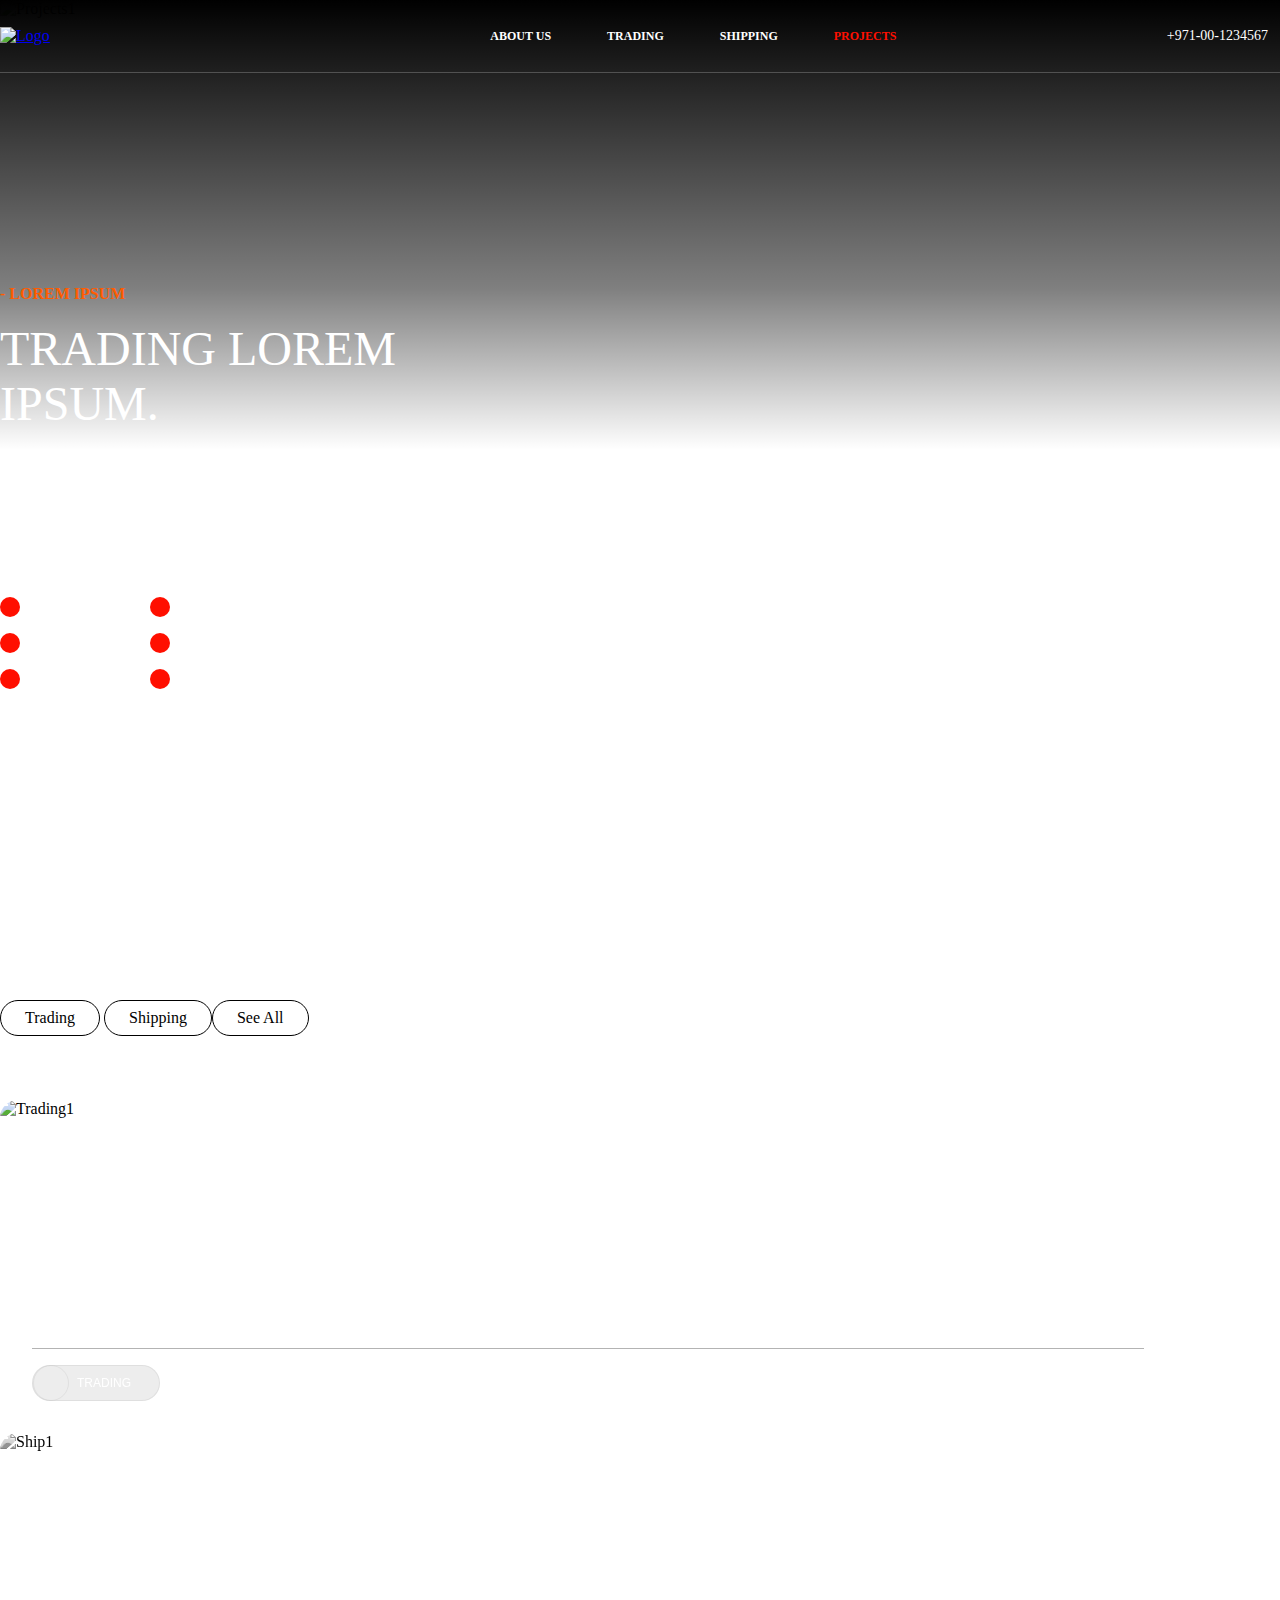
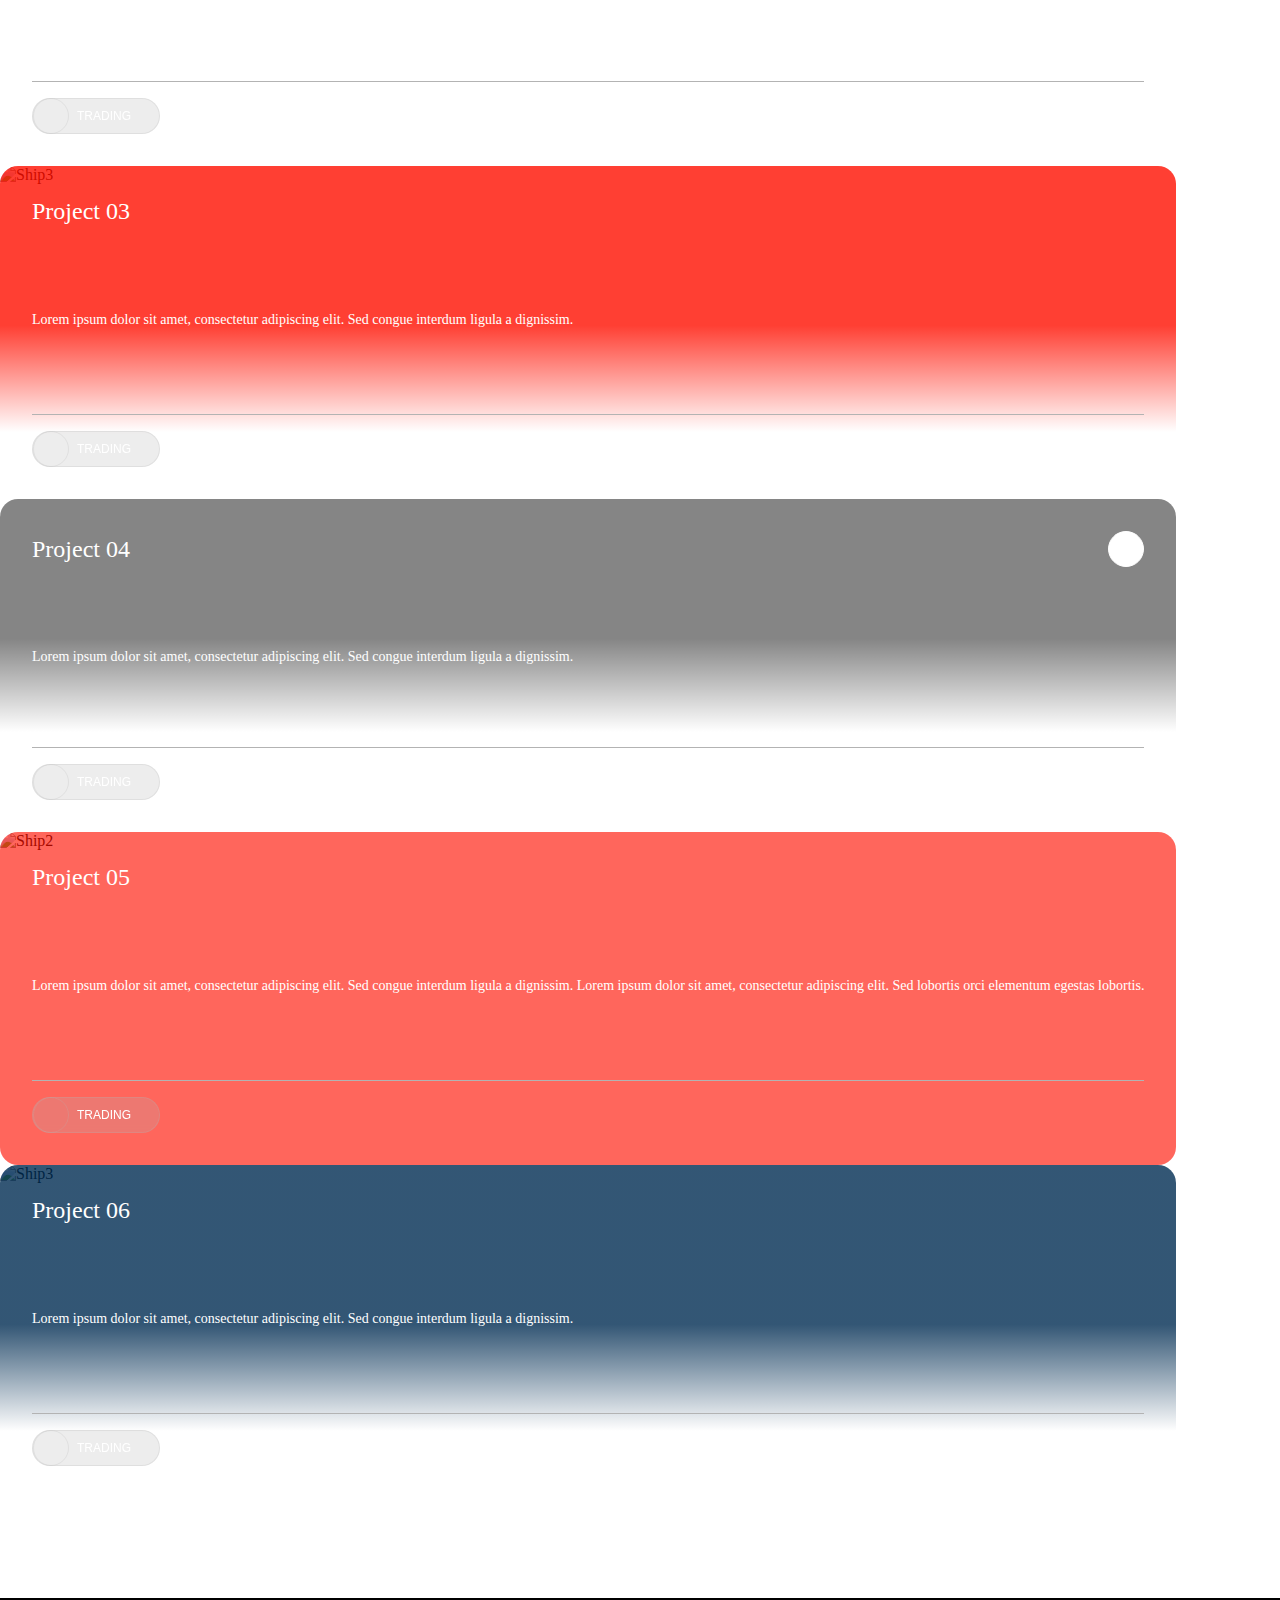
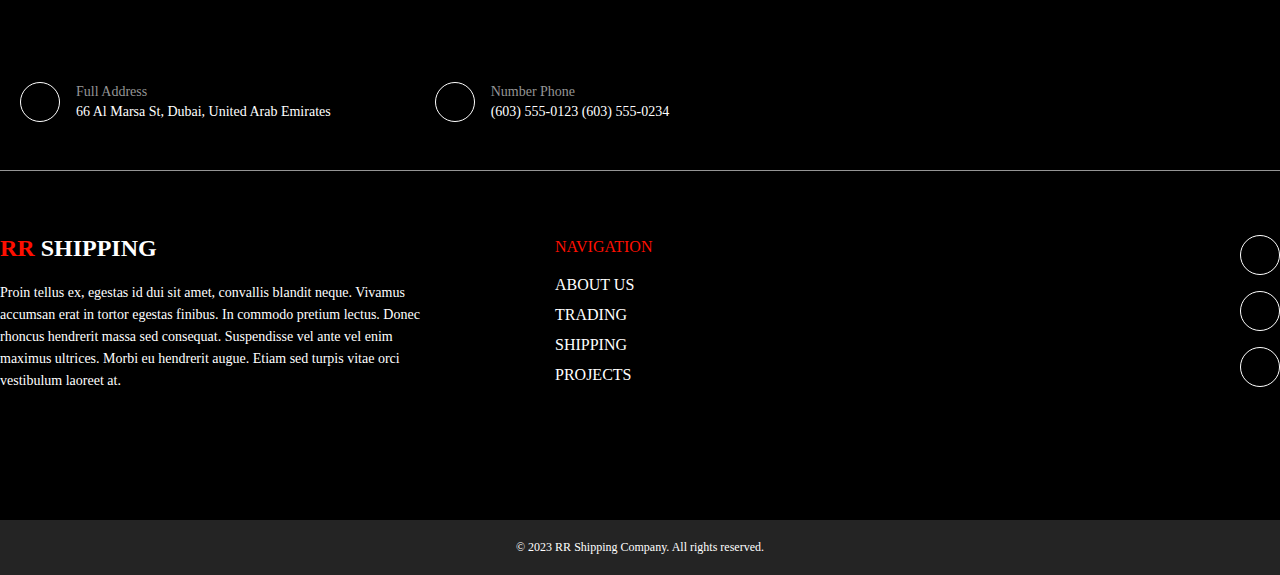
==== projects.html @ ecaf2b9c "release(not mobile)" ====
<!DOCTYPE html>
<html lang="en">

<head>
    <meta charset="UTF-8">
    <meta name="viewport" content="width=device-width, initial-scale=1.0">
    <title>RRShipping Global - Trading</title>
    <link rel="shortcut icon" href="assets/content/img/logo/favicon.ico" type="image/x-icon">
    <link rel="stylesheet" href="assets/css/style.css">
</head>

<body>
    <header class="header">
        <div class="header__block-global">
            <div class="image-block">
                <img src="assets/content/img/projects1.jpg" alt="Projects1">
            </div>
            <div class="content-block-global">
                <nav class="navbar">
                    <div class="container">
                        <div class="navbar__content">
                            <div class="navbar__logo">
                                <a href="main.html">
                                    <img src="assets/content/img/logo/logo.png" alt="Logo">
                                </a>
                            </div>
                            <div class="navbar__menu">
                                <ul class="navbar__list">
                                    <li class="navbar__item" tabindex="0">
                                        <a href="main.html" class="navbar__link">About us</a>
                                    </li>
                                    <li class="navbar__item">
                                        <a href="trading.html" class="navbar__link">Trading</a>
                                    </li>
                                    <li class="navbar__item">
                                        <a href="shipping.html" class="navbar__link">Shipping</a>
                                    </li>
                                    <li class="navbar__item">
                                        <a href="projects.html" class="navbar__link--active">Projects</a>
                                    </li>
                                </ul>
                            </div>
                            <div class="navbar__phone">
                                <a href="tel:+971-00-1234567" class="navbar__phone--link">+971-00-1234567</a>
                            </div>
                        </div>
                    </div>
                </nav>
                <div class="description-block-global">
                    <div class="container">
                        <div class="description-block-global__text-block">
                            <div class="description-block-global__heading">
                                <h1 class="description-block-global__heading--title-small text-orange">
                                    - Lorem ipsum
                                </h1>
                                <h2 class="description-block-global__heading--title-large">
                                    Trading lorem ipsum.
                                </h2>
                                <p class="description-block-global__heading--description">
                                    Amet minim mollit non deserunt ullamco est sit aliqua dolor do amet sint.
                                    Velit officia consequat duis enim velit mollit.
                                    Exercitation veniam consequat sunt nostrud amet.
                                    Amet minim mollit non deserunt ullamco.
                                    Amet minim mollit non deserunt ullamco est sit aliqua dolor do amet sint.
                                    Velit officia consequat duis enim velit mollit.
                                    Exercitation veniam consequat sunt nostrud amet.
                                    Amet minim mollit non deserunt ullamco
                                </p>
                            </div>
                            <div class="description-block-global__content">
                                <ul class="description-block-global__content-menu">
                                    <li class="content-menu__item">
                                        <i class="fa-solid fa-check"></i>
                                        <a href="#" class="content-menu__link">
                                            Trading 001
                                        </a>
                                    </li>
                                    <li class="content-menu__item">
                                        <i class="fa-solid fa-check"></i>
                                        <a href="#" class="content-menu__link">
                                            Trading 002
                                        </a>
                                    </li>
                                    <li class="content-menu__item">
                                        <i class="fa-solid fa-check"></i>
                                        <a href="#" class="content-menu__link">
                                            Trading 003
                                        </a>
                                    </li>
                                </ul>
                                <ul class="description-block-global__content-menu">
                                    <li class="content-menu__item">
                                        <i class="fa-solid fa-check"></i>
                                        <a href="#" class="content-menu__link">
                                            Preference 001
                                        </a>
                                    </li>
                                    <li class="content-menu__item">
                                        <i class="fa-solid fa-check"></i>
                                        <a href="#" class="content-menu__link">
                                            Preference 002
                                        </a>
                                    </li>
                                    <li class="content-menu__item">
                                        <i class="fa-solid fa-check"></i>
                                        <a href="#" class="content-menu__link">
                                            Preference 003
                                        </a>
                                    </li>
                                </ul>
                            </div>
                        </div>
                    </div>
                </div>
            </div>
        </div>
    </header>
    <main class="main">
        <div class="container">
            <section class="section">
                <div class="filtering-container" id="projects_block">
                    <div class="container">
                        <div class="row">
                            <div class="filtering-control">
                                <div class="filtering-control__block">
                                    <button type="button" class="filtering-control__block--button" data-target="trading">
                                        Trading
                                    </button>
                                    <button type="button" class="filtering-control__block--button" data-target="shipping">
                                        Shipping
                                    </button>
                                </div>
                                <div class="filtering-control__block">
                                    <button type="button" class="filtering-control__block--button" id="see_all">
                                        See All
                                    </button>
                                </div>
                            </div>
                        </div>
                    </div>
                    <div class="container mb-4">
                        <div class="row">
                            <div class="col-md-5" data-item="trading">
                                <div class="filtering-block">
                                    <div class="filtering-block__overlay">
                                        <img src="assets/content/img/trading1.jpg" class="filtering-block__overlay--img" alt="Trading1">
                                    </div>
                                    <div class="filtering-block__header">
                                        <h1 class="filtering-block__header--title">Project 01</h1>
                                        <button type="button" class="filtering-block__header--button">
                                            <i class="fa-solid fa-arrow-right"></i>
                                        </button>
                                    </div>
                                    <div class="filtering-block__body">
                                        <p class="filtering-block__body--description">
                                            Lorem ipsum dolor sit amet, consectetur adipiscing elit.
                                            Sed congue interdum ligula a dignissim.
                                            Lorem ipsum dolor sit amet, consectetur adipiscing elit.
                                            Sed lobortis orci elementum egestas lobortis.
                                        </p>
                                    </div>
                                    <div class="filtering-block__footer">
                                        <button type="button" class="filtering-block__footer--button">
                                            <div class="filtering-block__footer--button-toggle"></div>
                                            Trading
                                        </button>
                                    </div>
                                </div>
                            </div>
                            <div class="col-md-4" data-item="shipping">
                                <div class="filtering-block">
                                    <div class="filtering-block__overlay-gray">
                                        <img src="assets/content/img/ship1.jpg" class="filtering-block__overlay-gray--img" alt="Ship1">
                                    </div>
                                    <div class="filtering-block__header">
                                        <h1 class="filtering-block__header--title">Project 02</h1>
                                    </div>
                                    <div class="filtering-block__body">
                                        <p class="filtering-block__body--description">
                                            Lorem ipsum dolor sit amet, consectetur adipiscing elit.
                                            Sed congue interdum ligula a dignissim.
                                        </p>
                                    </div>
                                    <div class="filtering-block__footer">
                                        <button type="button" class="filtering-block__footer--button">
                                            <div class="filtering-block__footer--button-toggle"></div>
                                            Trading
                                        </button>
                                    </div>
                                </div>
                            </div>
                            <div class="col-md-3" data-item="shipping">
                                <div class="filtering-block">
                                    <div class="filtering-block__overlay-linear-red">
                                        <img src="assets/content/img/ship3.jpg" class="filtering-block__overlay-linear-red--img" alt="Ship3">
                                    </div>
                                    <div class="filtering-block__header">
                                        <h1 class="filtering-block__header--title">Project 03</h1>
                                    </div>
                                    <div class="filtering-block__body">
                                        <p class="filtering-block__body--description">
                                            Lorem ipsum dolor sit amet, consectetur adipiscing elit.
                                            Sed congue interdum ligula a dignissim.
                                        </p>
                                    </div>
                                    <div class="filtering-block__footer">
                                        <button type="button" class="filtering-block__footer--button">
                                            <div class="filtering-block__footer--button-toggle"></div>
                                            Trading
                                        </button>
                                    </div>
                                </div>
                            </div>
                        </div>
                    </div>
                    <div class="container">
                        <div class="row">
                            <div class="col-md-4" data-item="shipping">
                                <div class="filtering-block">
                                    <div class="filtering-block__overlay-video-gray">
                                        <video class="filtering-block__overlay-video-gray--video" src="assets/content/video/ship.mp4" autoplay loop muted></video>
                                    </div>
                                    <div class="filtering-block__header">
                                        <h1 class="filtering-block__header--title">Project 04</h1>
                                        <button type="button" class="filtering-block__header--button">
                                            <i class="fa-solid fa-arrow-right"></i>
                                        </button>
                                    </div>
                                    <div class="filtering-block__body">
                                        <p class="filtering-block__body--description">
                                            Lorem ipsum dolor sit amet, consectetur adipiscing elit.
                                            Sed congue interdum ligula a dignissim.
                                        </p>
                                    </div>
                                    <div class="filtering-block__footer">
                                        <button type="button" class="filtering-block__footer--button">
                                            <div class="filtering-block__footer--button-toggle"></div>
                                            Trading
                                        </button>
                                    </div>
                                </div>
                            </div>
                            <div class="col-md-5" data-item="shipping">
                                <div class="filtering-block">
                                    <div class="filtering-block__overlay-red">
                                        <img src="assets/content/img/ship2.jpg" class="filtering-block__overlay-red--img" alt="Ship2">
                                    </div>
                                    <div class="filtering-block__header">
                                        <h1 class="filtering-block__header--title">Project 05</h1>
                                    </div>
                                    <div class="filtering-block__body">
                                        <p class="filtering-block__body--description">
                                            Lorem ipsum dolor sit amet, consectetur adipiscing elit.
                                            Sed congue interdum ligula a dignissim.
                                            Lorem ipsum dolor sit amet, consectetur adipiscing elit.
                                            Sed lobortis orci elementum egestas lobortis.
                                        </p>
                                    </div>
                                    <div class="filtering-block__footer">
                                        <button type="button" class="filtering-block__footer--button">
                                            <div class="filtering-block__footer--button-toggle"></div>
                                            Trading
                                        </button>
                                    </div>
                                </div>
                            </div>
                            <div class="col-md-3" data-item="shipping">
                                <div class="filtering-block">
                                    <div class="filtering-block__overlay-linear-blue">
                                        <img src="assets/content/img/ship1.jpg" class="filtering-block__overlay-linear-blue--img" alt="Ship3">
                                    </div>
                                    <div class="filtering-block__header">
                                        <h1 class="filtering-block__header--title">Project 06</h1>
                                    </div>
                                    <div class="filtering-block__body">
                                        <p class="filtering-block__body--description">
                                            Lorem ipsum dolor sit amet, consectetur adipiscing elit.
                                            Sed congue interdum ligula a dignissim.
                                        </p>
                                    </div>
                                    <div class="filtering-block__footer">
                                        <button type="button" class="filtering-block__footer--button">
                                            <div class="filtering-block__footer--button-toggle"></div>
                                            Trading
                                        </button>
                                    </div>
                                </div>
                            </div>
                        </div>
                    </div>
                </div>
            </section>
        </div>
    </main>
    <footer class="footer">
        <div class="container">
            <div class="footer__content">
                <div class="footer__contact">
                    <a href="#" class="footer__contact-block">
                        <div class="footer__contact-block-icon">
                            <i class="fas fa-map-marker-alt"></i>
                        </div>
                        <div class="footer__contact-block-info">
                            <h1 class="footer__contact-block-info--title">
                                Full Address
                            </h1>
                            <p class="footer__contact-block-info--description">
                                66 Al Marsa St, Dubai, United Arab Emirates
                            </p>
                        </div>
                    </a>
                    <a href="#" class="footer__contact-block">
                        <div class="footer__contact-block-icon">
                            <i class="fa-solid fa-phone"></i>
                        </div>
                        <div class="footer__contact-block-info">
                            <h1 class="footer__contact-block-info--title">
                                Number Phone
                            </h1>
                            <p class="footer__contact-block-info--description">
                                (603) 555-0123 (603) 555-0234
                            </p>
                        </div>
                    </a>
                </div>
                <div class="footer__nav">
                    <div class="footer__nav-about">
                        <h1 class="footer__nav-about--title">
                            <strong>RR</strong> Shipping
                        </h1>
                        <p class="footer__nav-about--description">
                            Proin tellus ex, egestas id dui sit amet, convallis blandit neque. Vivamus accumsan erat in
                            tortor egestas finibus. In commodo pretium lectus. Donec rhoncus hendrerit massa sed
                            consequat. Suspendisse vel ante vel enim maximus ultrices. Morbi eu hendrerit augue. Etiam
                            sed turpis vitae orci vestibulum laoreet at.
                        </p>
                    </div>
                    <div class="footer__nav-navigation">
                        <div class="footer__nav-navigation--navbar">
                            <h1 class="footer__nav-navigation--title">Navigation</h1>
                            <ul class="footer__nav-menu">
                                <li class="footer__nav-menu--item">
                                    <a href="#" class="footer__nav-menu--link">About Us</a>
                                </li>
                                <li class="footer__nav-menu--item">
                                    <a href="#" class="footer__nav-menu--link">Trading</a>
                                </li>
                                <li class="footer__nav-menu--item">
                                    <a href="#" class="footer__nav-menu--link">Shipping</a>
                                </li>
                                <li class="footer__nav-menu--item">
                                    <a href="#" class="footer__nav-menu--link">Projects</a>
                                </li>
                            </ul>
                        </div>
                        <div class="footer__nav-navigation--social">
                            <div class="footer__nav-social">
                                <a href="#" class="footer__nav-social-icon">
                                    <i class="fa-brands fa-x-twitter"></i>
                                </a>
                                <a href="#" class="footer__nav-social-icon">
                                    <i class="fa-brands fa-instagram"></i>
                                </a>
                                <a href="#" class="footer__nav-social-icon">
                                    <i class="fa-brands fa-facebook-f"></i>
                                </a>
                            </div>
                        </div>
                    </div>
                </div>
            </div>
        </div>
        <div class="footer__bottom">
            <div class="container">
                <div class="footer__bottom-copyright">
                    <p class="footer__bottom-copyright--description">
                        &copy; 2023 RR Shipping Company. All rights reserved.
                    </p>
                </div>
            </div>
        </div>
    </footer>
    <script src="assets/js/jquery.min.js"></script>
    <script src="assets/js/anime.min.js"></script>
    <script src="assets/js/fa.min.js"></script>
    <script src="assets/js/owl.carousel.min.js"></script>
    <script src="assets/js/script.js"></script>
</body>

</html>
---- assets/css/style.css ----
@import "../fonts/helvetica/stylesheet.css";
@import "../fonts/montserrat/stylesheet.css";
@import "../css/bootstrap-grid.min.css";
@import "../css/owl.carousel.min.css";
@import "../css/owl.theme.default.min.css";
*,
*::before,
*::after {
  margin: 0px;
  padding: 0px;
  -webkit-box-sizing: border-box;
          box-sizing: border-box;
}

html {
  scroll-behavior: smooth;
}

body {
  font-family: "Montserrat";
}

.row {
  margin: 0px !important;
}

.text-orange {
  color: #FF5C00 !important;
}

#owl-carousel-partners {
  padding: 0px 64px;
}
#owl-carousel-partners .owl-stage {
  display: -webkit-box;
  display: -ms-flexbox;
  display: flex;
  -webkit-box-orient: horizontal;
  -webkit-box-direction: normal;
      -ms-flex-direction: row;
          flex-direction: row;
  -webkit-box-pack: center;
      -ms-flex-pack: center;
          justify-content: center;
  -webkit-box-align: center;
      -ms-flex-align: center;
          align-items: center;
}
#owl-carousel-partners .owl-stage .owl-item {
  margin: 0px 8px !important;
}
#owl-carousel-partners .owl-stage .owl-item img {
  width: 100%;
  height: 100%;
}

.header {
  position: relative;
  width: 100%;
  height: auto;
  display: -webkit-box;
  display: -ms-flexbox;
  display: flex;
  -webkit-box-orient: vertical;
  -webkit-box-direction: normal;
      -ms-flex-direction: column;
          flex-direction: column;
  overflow: hidden;
}
.header__overlay--circle {
  position: absolute;
  bottom: -200px;
  right: -1000px;
  width: 1500px;
  height: 1400px;
  border-radius: 50%;
  background-image: radial-gradient(circle, rgb(255, 15, 0) 0%, rgba(0, 0, 0, 0) 64%);
  z-index: 64;
}
.header__block-main {
  position: relative;
  width: 100%;
  height: 100vh;
}
.header__block-secondary {
  position: relative;
  width: 100%;
  height: 100vh;
}
.header__block-global {
  position: relative;
  width: 100%;
  height: 100vh;
}
.header__color-block--black {
  position: absolute;
  top: 0px;
  left: 0px;
  width: 100%;
  height: 100%;
  background-color: #000000;
}
.header__color-block--black::before {
  content: "";
  position: absolute;
  bottom: 0px;
  left: 0px;
  display: -webkit-box;
  display: -ms-flexbox;
  display: flex;
  width: 100%;
  height: 50%;
  background-image: -webkit-gradient(linear, left top, left bottom, from(rgba(0, 0, 0, 0)), color-stop(200%, rgb(255, 15, 0)));
  background-image: linear-gradient(180deg, rgba(0, 0, 0, 0) 0%, rgb(255, 15, 0) 200%);
}

.image-block {
  position: absolute;
  top: 0px;
  left: 0px;
  width: 100%;
  height: 100vh;
}
.image-block img {
  width: 100%;
  height: 100%;
  -o-object-fit: cover;
     object-fit: cover;
}
.image-block::before {
  content: "";
  position: absolute;
  top: 0px;
  left: 0px;
  background-image: -webkit-gradient(linear, left top, left bottom, from(rgb(0, 0, 0)), color-stop(64%, rgba(0, 0, 0, 0.5)), to(transparent));
  background-image: linear-gradient(180deg, rgb(0, 0, 0) 0%, rgba(0, 0, 0, 0.5) 64%, transparent 100%);
  width: 100%;
  height: 50%;
}

.video-block {
  position: absolute;
  top: 0px;
  left: 0px;
  width: 100%;
  height: 100vh;
}
.video-block--video {
  width: 100%;
  height: 100%;
  -o-object-fit: cover;
     object-fit: cover;
  -o-object-position: 0% 100%;
     object-position: 0% 100%;
}
.video-block::before {
  content: "";
  position: absolute;
  top: 0px;
  left: 0px;
  background-image: -webkit-gradient(linear, left top, left bottom, from(rgb(0, 0, 0)), color-stop(64%, rgba(0, 0, 0, 0.5)), to(transparent));
  background-image: linear-gradient(180deg, rgb(0, 0, 0) 0%, rgba(0, 0, 0, 0.5) 64%, transparent 100%);
  width: 100%;
  height: 50%;
}
.video-block::after {
  content: "";
  position: absolute;
  bottom: 0px;
  left: 0px;
  background-image: -webkit-gradient(linear, left bottom, left top, from(rgb(0, 0, 0)), color-stop(64%, rgba(0, 0, 0, 0.5)), to(transparent));
  background-image: linear-gradient(0deg, rgb(0, 0, 0) 0%, rgba(0, 0, 0, 0.5) 64%, transparent 100%);
  width: 100%;
  height: 50%;
}

.content-block-main {
  position: relative;
  top: 0px;
  left: 0px;
  width: 100%;
  height: 100%;
  display: -webkit-box;
  display: -ms-flexbox;
  display: flex;
  -webkit-box-orient: vertical;
  -webkit-box-direction: normal;
      -ms-flex-direction: column;
          flex-direction: column;
  -webkit-box-pack: justify;
      -ms-flex-pack: justify;
          justify-content: space-between;
  z-index: 128;
}

.content-block-secondary {
  position: relative;
  width: 100%;
  height: 100%;
  display: -webkit-box;
  display: -ms-flexbox;
  display: flex;
  -webkit-box-orient: vertical;
  -webkit-box-direction: normal;
      -ms-flex-direction: column;
          flex-direction: column;
  -webkit-box-pack: justify;
      -ms-flex-pack: justify;
          justify-content: space-between;
  z-index: 128;
}

.content-block-global {
  position: relative;
  width: 100%;
  height: 100%;
  display: -webkit-box;
  display: -ms-flexbox;
  display: flex;
  -webkit-box-orient: vertical;
  -webkit-box-direction: normal;
      -ms-flex-direction: column;
          flex-direction: column;
  -webkit-box-pack: justify;
      -ms-flex-pack: justify;
          justify-content: space-between;
  z-index: 128;
}

.navbar {
  width: 100%;
  height: auto;
}
.navbar__content {
  display: -webkit-box;
  display: -ms-flexbox;
  display: flex;
  -webkit-box-orient: horizontal;
  -webkit-box-direction: normal;
      -ms-flex-direction: row;
          flex-direction: row;
  -webkit-box-pack: justify;
      -ms-flex-pack: justify;
          justify-content: space-between;
  -webkit-box-align: center;
      -ms-flex-align: center;
          align-items: center;
  padding: 16px 0px;
  border-bottom: 1px solid rgba(255, 255, 255, 0.22);
}
.navbar__logo {
  width: 232px;
  height: auto;
}
.navbar__logoa > img {
  width: 100%;
  height: auto;
}
.navbar__list {
  display: -webkit-box;
  display: -ms-flexbox;
  display: flex;
  -webkit-box-orient: horizontal;
  -webkit-box-direction: normal;
      -ms-flex-direction: row;
          flex-direction: row;
  -webkit-box-pack: center;
      -ms-flex-pack: center;
          justify-content: center;
  -webkit-box-align: center;
      -ms-flex-align: center;
          align-items: center;
  list-style-type: none;
}
.navbar__item:not(:last-of-type) {
  margin-right: 32px;
}
.navbar__link {
  display: -webkit-box;
  display: -ms-flexbox;
  display: flex;
  text-transform: uppercase;
  text-decoration: none;
  font-size: 12px;
  font-weight: 600;
  color: #ffffff;
  padding: 12px;
  -webkit-transition: color 128ms linear;
  transition: color 128ms linear;
}
.navbar__link:hover {
  color: #ff0f00;
}
.navbar__link--active {
  display: -webkit-box;
  display: -ms-flexbox;
  display: flex;
  text-transform: uppercase;
  text-decoration: none;
  font-size: 12px;
  font-weight: 600;
  color: #ff0f00;
  padding: 12px;
  -webkit-transition: color 128ms linear;
  transition: color 128ms linear;
}
.navbar__phone--link {
  display: -webkit-box;
  display: -ms-flexbox;
  display: flex;
  text-decoration: none;
  font-size: 14px;
  font-weight: 500;
  color: #ffffff;
  padding: 12px;
  -webkit-transition: color 128ms linear;
  transition: color 128ms linear;
}
.navbar__phone--link:hover {
  color: #ff0f00;
}

.description-block-main {
  position: relative;
  width: 100%;
  height: auto;
  display: -webkit-box;
  display: -ms-flexbox;
  display: flex;
  -webkit-box-orient: horizontal;
  -webkit-box-direction: normal;
      -ms-flex-direction: row;
          flex-direction: row;
  -webkit-box-pack: justify;
      -ms-flex-pack: justify;
          justify-content: space-between;
  -webkit-box-align: end;
      -ms-flex-align: end;
          align-items: flex-end;
  margin-bottom: 64px;
}
.description-block-main__text-block {
  position: relative;
}
.description-block-main__overlay--triangle {
  position: absolute;
  top: -150px;
  left: -180px;
  width: 180px;
  height: 180px;
  background-image: url("../content/img/triangle-small.png");
  background-size: cover;
  background-repeat: no-repeat;
  background-position: center center;
}
.description-block-main__heading--title {
  font-family: "Helvetica Neue";
  font-weight: 500;
  font-size: 60px;
  text-transform: uppercase;
  line-height: 64px;
}
.description-block-main__heading--title:nth-of-type(1) {
  color: #ff0f00;
}
.description-block-main__heading--title:nth-of-type(2) {
  color: #ffffff;
}
.description-block-main__body {
  max-width: 350px;
}
.description-block-main__body--description {
  color: #ffffff;
  font-weight: 300;
  font-size: 12px;
  line-height: 20px;
  margin-top: 16px;
}
.description-block-main__body--description b {
  font-weight: 600;
}
.description-block-main__scroll-btn button {
  position: relative;
  display: -webkit-box;
  display: -ms-flexbox;
  display: flex;
  -webkit-box-orient: horizontal;
  -webkit-box-direction: normal;
      -ms-flex-direction: row;
          flex-direction: row;
  -webkit-box-pack: center;
      -ms-flex-pack: center;
          justify-content: center;
  -webkit-box-align: center;
      -ms-flex-align: center;
          align-items: center;
  outline: none;
  border: 1px solid #ffffff;
  border-radius: 16px;
  background-color: transparent;
  color: #ffffff;
  text-transform: uppercase;
  text-wrap: nowrap;
  font-weight: bold;
  font-size: 12px;
  padding: 8px 16px;
  -webkit-transition: background-color 256ms linear;
  transition: background-color 256ms linear;
  cursor: pointer;
  z-index: 256;
}
.description-block-main__scroll-btn button i {
  color: #ff0f00;
}
.description-block-main__scroll-btn button:hover {
  background-color: rgba(255, 255, 255, 0.24);
}

.description-block-secondary {
  position: relative;
  width: 100%;
  height: 100%;
  display: -webkit-box;
  display: -ms-flexbox;
  display: flex;
  -webkit-box-orient: vertical;
  -webkit-box-direction: normal;
      -ms-flex-direction: column;
          flex-direction: column;
  -webkit-box-pack: center;
      -ms-flex-pack: center;
          justify-content: center;
  -webkit-box-align: center;
      -ms-flex-align: center;
          align-items: center;
}
.description-block-secondary__text-block {
  position: relative;
  max-width: 565px;
  margin-right: 32px;
  z-index: 128;
}
.description-block-secondary__overlay--triangle {
  position: absolute;
  bottom: 0px;
  left: -100px;
  width: 50%;
  height: 60%;
  background-image: url("../content/img/triangle_large.png");
  background-size: cover;
  background-repeat: no-repeat;
  background-position: center center;
}
.description-block-secondary__heading--title:nth-of-type(1) {
  font-size: 14px;
  font-weight: 500;
  text-transform: uppercase;
  color: #ff0f00;
  margin-bottom: 16px;
}
.description-block-secondary__heading--title:nth-of-type(2) {
  font-family: "Helvetica Neue";
  font-size: 48px;
  font-weight: 200;
  text-transform: uppercase;
  color: #ffffff;
  margin-bottom: 50px;
}
.description-block-secondary__body--description {
  font-size: 14px;
  font-weight: 200;
  line-height: 20px;
  color: #ffffff;
}
.description-block-secondary__body--description strong {
  color: #ff0f00;
}
.description-block-secondary__body--description:not(:last-of-type) {
  margin-bottom: 32px;
}
.description-block-secondary__img {
  width: 100%;
  height: 444px;
}
.description-block-secondary__img img {
  width: 100%;
  height: 100%;
  -o-object-fit: cover;
     object-fit: cover;
  border-radius: 12px;
}

.description-block-global {
  width: 100%;
  height: 100%;
  display: -webkit-box;
  display: -ms-flexbox;
  display: flex;
  -webkit-box-orient: vertical;
  -webkit-box-direction: normal;
      -ms-flex-direction: column;
          flex-direction: column;
  -webkit-box-pack: center;
      -ms-flex-pack: center;
          justify-content: center;
  -webkit-box-align: start;
      -ms-flex-align: start;
          align-items: flex-start;
}
.description-block-global__text-block {
  display: -webkit-box;
  display: -ms-flexbox;
  display: flex;
  -webkit-box-orient: vertical;
  -webkit-box-direction: normal;
      -ms-flex-direction: column;
          flex-direction: column;
  -webkit-box-pack: center;
      -ms-flex-pack: center;
          justify-content: center;
  -webkit-box-align: start;
      -ms-flex-align: start;
          align-items: flex-start;
}
.description-block-global__heading {
  max-width: 540px;
  margin-bottom: 42px;
}
.description-block-global__heading--title-small {
  font-size: 16px;
  font-weight: 600;
  text-transform: uppercase;
  color: #ff0f00;
  margin-bottom: 18px;
}
.description-block-global__heading--title-large {
  font-family: "Helvetica Neue";
  font-size: 48px;
  font-weight: 100;
  text-transform: uppercase;
  color: #ffffff;
  margin-bottom: 24px;
}
.description-block-global__heading--description {
  font-size: 14px;
  line-height: 20px;
  color: #ffffff;
}
.description-block-global__content {
  display: -webkit-box;
  display: -ms-flexbox;
  display: flex;
  -webkit-box-orient: horizontal;
  -webkit-box-direction: normal;
      -ms-flex-direction: row;
          flex-direction: row;
  -webkit-box-pack: start;
      -ms-flex-pack: start;
          justify-content: flex-start;
  -webkit-box-align: start;
      -ms-flex-align: start;
          align-items: flex-start;
}
.description-block-global__content-menu {
  display: -webkit-box;
  display: -ms-flexbox;
  display: flex;
  -webkit-box-orient: vertical;
  -webkit-box-direction: normal;
      -ms-flex-direction: column;
          flex-direction: column;
  -webkit-box-pack: start;
      -ms-flex-pack: start;
          justify-content: flex-start;
  -webkit-box-align: start;
      -ms-flex-align: start;
          align-items: flex-start;
  list-style-type: none;
}
.description-block-global__content-menu:not(:last-of-type) {
  margin-right: 48px;
}

.content-menu__item {
  display: -webkit-box;
  display: -ms-flexbox;
  display: flex;
  -webkit-box-orient: horizontal;
  -webkit-box-direction: normal;
      -ms-flex-direction: row;
          flex-direction: row;
  -webkit-box-pack: start;
      -ms-flex-pack: start;
          justify-content: flex-start;
  -webkit-box-align: center;
      -ms-flex-align: center;
          align-items: center;
}
.content-menu__item i {
  width: 20px;
  height: 20px;
  display: -webkit-box;
  display: -ms-flexbox;
  display: flex;
  -webkit-box-orient: vertical;
  -webkit-box-direction: normal;
      -ms-flex-direction: column;
          flex-direction: column;
  -webkit-box-pack: center;
      -ms-flex-pack: center;
          justify-content: center;
  -webkit-box-align: center;
      -ms-flex-align: center;
          align-items: center;
  background-color: #ff0f00;
  border-radius: 50%;
  font-size: 13px;
  color: #ffffff;
  margin-right: 14px;
}
.content-menu__item:not(:last-of-type) {
  margin-bottom: 16px;
}
.content-menu__link {
  font-size: 14px;
  text-decoration: none;
  color: #ffffff;
}

.main {
  position: relative;
  width: 100%;
  height: auto;
  overflow: hidden;
}

.main-overlay--radial {
  position: absolute;
  top: 50%;
  left: 100%;
  -webkit-transform: translate(-50%, -50%);
          transform: translate(-50%, -50%);
  width: calc(100% + 666px);
  height: 100%;
  background-image: radial-gradient(circle, rgba(255, 15, 0, 0.32) 0%, transparent 64%);
  z-index: -1;
}

.section {
  width: 100%;
  height: auto;
  display: -webkit-box;
  display: -ms-flexbox;
  display: flex;
  -webkit-box-orient: vertical;
  -webkit-box-direction: normal;
      -ms-flex-direction: column;
          flex-direction: column;
  -webkit-box-pack: center;
      -ms-flex-pack: center;
          justify-content: center;
  -webkit-box-align: center;
      -ms-flex-align: center;
          align-items: center;
  padding: 100px 0px;
}
.section__heading {
  width: 100%;
  height: auto;
  display: -webkit-box;
  display: -ms-flexbox;
  display: flex;
  -webkit-box-orient: vertical;
  -webkit-box-direction: normal;
      -ms-flex-direction: column;
          flex-direction: column;
  -webkit-box-pack: center;
      -ms-flex-pack: center;
          justify-content: center;
  -webkit-box-align: center;
      -ms-flex-align: center;
          align-items: center;
  margin-bottom: 100px;
}
.section__heading--category {
  text-transform: uppercase;
  font-size: 16px;
  font-weight: 600;
  color: #ff0f00;
  margin-bottom: 22px;
}
.section__heading--title {
  font-family: "Helvetica Neue";
  text-transform: uppercase;
  font-size: 36px;
  color: #000000;
}
.section__image {
  width: 777px;
  height: 100%;
}
.section__image--img {
  width: 100%;
  height: 100%;
  -o-object-fit: contain;
     object-fit: contain;
}

.services {
  width: 100%;
  height: auto;
  margin: 64px 0px;
}
.services__block {
  position: relative;
  width: 100%;
  height: auto;
  display: -webkit-box;
  display: -ms-flexbox;
  display: flex;
  -webkit-box-orient: vertical;
  -webkit-box-direction: normal;
      -ms-flex-direction: column;
          flex-direction: column;
  -webkit-box-pack: center;
      -ms-flex-pack: center;
          justify-content: center;
  -webkit-box-align: center;
      -ms-flex-align: center;
          align-items: center;
  border-radius: 24px;
  padding: 32px;
  overflow: hidden;
}
.services__icon-block {
  width: 100%;
  height: 100%;
  display: -webkit-box;
  display: -ms-flexbox;
  display: flex;
  -webkit-box-orient: vertical;
  -webkit-box-direction: normal;
      -ms-flex-direction: column;
          flex-direction: column;
  -webkit-box-pack: center;
      -ms-flex-pack: center;
          justify-content: center;
  -webkit-box-align: center;
      -ms-flex-align: center;
          align-items: center;
  padding: 8px 0px;
  margin-bottom: 16px;
}
.services__icon-block--circle {
  position: relative;
  width: 72px;
  height: 72px;
  background-color: #ff0f00;
  background-size: 50px;
  background-position: center center;
  border-radius: 50%;
  -webkit-transform-origin: center center;
          transform-origin: center center;
  z-index: -1;
}
.services__icon-block--img {
  position: absolute;
  width: 32px;
  height: 32px;
}
.services__heading-block {
  display: -webkit-box;
  display: -ms-flexbox;
  display: flex;
  -webkit-box-orient: vertical;
  -webkit-box-direction: normal;
      -ms-flex-direction: column;
          flex-direction: column;
  -webkit-box-pack: center;
      -ms-flex-pack: center;
          justify-content: center;
  -webkit-box-align: center;
      -ms-flex-align: center;
          align-items: center;
}
.services__heading-block--title {
  font-family: "Helvetica Neue";
  font-size: 24px;
  font-weight: bold;
  text-transform: uppercase;
  text-decoration: none;
  letter-spacing: 2px;
  margin-bottom: 24px;
  color: #000000;
}
.services__heading-block--title:hover {
  color: #698CFF;
  text-decoration: underline;
}
.services__heading-block--description {
  font-size: 13px;
  font-weight: 500;
  text-align: center;
  line-height: 24px;
}

.components {
  width: 100%;
  height: auto;
}

.components-block {
  position: relative;
  height: 300px;
  display: -webkit-box;
  display: -ms-flexbox;
  display: flex;
  -webkit-box-orient: vertical;
  -webkit-box-direction: normal;
      -ms-flex-direction: column;
          flex-direction: column;
  -webkit-box-pack: center;
      -ms-flex-pack: center;
          justify-content: center;
  -webkit-box-align: center;
      -ms-flex-align: center;
          align-items: center;
  border-radius: 24px;
  overflow: hidden;
}
.components-block:not(:last-of-type) {
  margin-right: 24px;
}
.components-block:hover .components-block__head a {
  background-color: #ffffff;
  color: #000000;
}
.components-block:hover .components-block__body {
  height: 200px;
  -webkit-backdrop-filter: blur(6px);
          backdrop-filter: blur(6px);
  background-color: rgba(100, 100, 100, 0.4);
  -webkit-transform: translate(0px, 0px);
          transform: translate(0px, 0px);
}
.components-block:hover .components-block__body--description {
  opacity: 1;
}
.components-block__overlay--radial {
  position: absolute;
  top: 0px;
  left: 0px;
  width: 100%;
  height: 100%;
  background-image: radial-gradient(circle, rgba(255, 15, 0, 0) 30%, rgb(0, 0, 0) 100%);
  z-index: 128;
}
.components-block__overlay--linear {
  position: absolute;
  top: 0px;
  left: 0px;
  width: 100%;
  height: 100%;
  background-image: -webkit-gradient(linear, left top, left bottom, color-stop(50%, rgba(0, 0, 0, 0)), to(rgb(255, 15, 0)));
  background-image: linear-gradient(180deg, rgba(0, 0, 0, 0) 50%, rgb(255, 15, 0) 100%);
  z-index: 128;
}
.components-block__overlay--img {
  width: 100%;
  height: 100%;
}
.components-block__overlay--img img {
  width: 100%;
  height: 100%;
  -o-object-fit: cover;
     object-fit: cover;
  -o-object-position: 80% 100%;
     object-position: 80% 100%;
}
.components-block__head {
  position: absolute;
  top: 16px;
  right: 16px;
  z-index: 128;
}
.components-block__head--link {
  width: 40px;
  height: 40px;
  background-color: transparent;
  display: -webkit-box;
  display: -ms-flexbox;
  display: flex;
  -webkit-box-pack: center;
      -ms-flex-pack: center;
          justify-content: center;
  -webkit-box-align: center;
      -ms-flex-align: center;
          align-items: center;
  font-size: 20px;
  outline: none;
  border: 1px solid #ffffff;
  border-radius: 50%;
  color: #ffffff;
  text-decoration: none;
  -webkit-transition: background-color 128ms linear, color 128ms linear;
  transition: background-color 128ms linear, color 128ms linear;
}
.components-block__body {
  position: absolute;
  bottom: 0px;
  left: 0px;
  height: 100px;
  background-color: transparent;
  -webkit-backdrop-filter: blur(0px);
          backdrop-filter: blur(0px);
  border-radius: 24px;
  margin: 8px;
  padding: 24px;
  overflow: hidden;
  -webkit-transform: translate(-20px, -30px);
          transform: translate(-20px, -30px);
  -webkit-transition: background-color 128ms linear, height 128ms linear, -webkit-transform 128ms linear;
  transition: background-color 128ms linear, height 128ms linear, -webkit-transform 128ms linear;
  transition: background-color 128ms linear, height 128ms linear, transform 128ms linear;
  transition: background-color 128ms linear, height 128ms linear, transform 128ms linear, -webkit-transform 128ms linear;
  z-index: 128;
}
.components-block__body--title {
  font-family: "Helvetica Neue";
  font-size: 32px;
  text-transform: uppercase;
  color: #ffffff;
  margin-bottom: 12px;
}
.components-block__body--description {
  font-size: 14px;
  line-height: 20px;
  color: #ffffff;
  opacity: 0;
  -webkit-transition: opacity 128ms linear;
  transition: opacity 128ms linear;
}

.faq {
  width: 100%;
  height: auto;
  display: -webkit-box;
  display: -ms-flexbox;
  display: flex;
  -webkit-box-orient: vertical;
  -webkit-box-direction: normal;
      -ms-flex-direction: column;
          flex-direction: column;
  -webkit-box-pack: center;
      -ms-flex-pack: center;
          justify-content: center;
  -webkit-box-align: center;
      -ms-flex-align: center;
          align-items: center;
}
.faq__block {
  position: relative;
  width: 100%;
  height: auto;
  background-color: #ffffff;
  border: 2px solid #000000;
  border-radius: 24px;
  padding: 32px 40px;
}
.faq__block:not(:last-of-type) {
  margin-bottom: 24px;
}
.faq__minimazed-detail {
  width: 100%;
  height: auto;
  -webkit-transform: translate(0px, 0px);
          transform: translate(0px, 0px);
  opacity: 1;
  -webkit-transition: opacity 512ms linear, -webkit-transform 512ms linear;
  transition: opacity 512ms linear, -webkit-transform 512ms linear;
  transition: transform 512ms linear, opacity 512ms linear;
  transition: transform 512ms linear, opacity 512ms linear, -webkit-transform 512ms linear;
}
.faq__minimazed-detail-header {
  width: 100%;
  height: auto;
  display: -webkit-box;
  display: -ms-flexbox;
  display: flex;
  -webkit-box-orient: horizontal;
  -webkit-box-direction: normal;
      -ms-flex-direction: row;
          flex-direction: row;
  -webkit-box-pack: justify;
      -ms-flex-pack: justify;
          justify-content: space-between;
  -webkit-box-align: center;
      -ms-flex-align: center;
          align-items: center;
}
.faq__minimazed-detail-header--title {
  font-family: "Helvetica Neue";
  font-size: 24px;
  color: #000000;
}
.faq__minimazed-detail-header--button {
  width: 50px;
  height: 50px;
  display: -webkit-box;
  display: -ms-flexbox;
  display: flex;
  -webkit-box-orient: vertical;
  -webkit-box-direction: normal;
      -ms-flex-direction: column;
          flex-direction: column;
  -webkit-box-pack: center;
      -ms-flex-pack: center;
          justify-content: center;
  -webkit-box-align: center;
      -ms-flex-align: center;
          align-items: center;
  background-color: transparent;
  outline: none;
  border: 2px solid #000000;
  border-radius: 50%;
  font-size: 22px;
  -webkit-transform: rotate(45deg);
          transform: rotate(45deg);
  cursor: pointer;
  -webkit-transition: background-color 128ms linear, color 128ms linear, -webkit-transform 256ms linear;
  transition: background-color 128ms linear, color 128ms linear, -webkit-transform 256ms linear;
  transition: background-color 128ms linear, color 128ms linear, transform 256ms linear;
  transition: background-color 128ms linear, color 128ms linear, transform 256ms linear, -webkit-transform 256ms linear;
}
.faq__minimazed-detail-header--button:hover {
  background-color: #000000;
  color: #ffffff;
}
.faq__maximized-detail {
  width: 100%;
  height: auto;
  max-height: 0px;
  -webkit-box-orient: vertical;
  -webkit-box-direction: normal;
      -ms-flex-direction: column;
          flex-direction: column;
  -webkit-box-pack: start;
      -ms-flex-pack: start;
          justify-content: flex-start;
  -webkit-box-align: start;
      -ms-flex-align: start;
          align-items: flex-start;
  -webkit-transform: translate(0px, 0px);
          transform: translate(0px, 0px);
  opacity: 0;
  -webkit-transition: opacity 512ms linear, max-height 512ms linear, -webkit-transform 512ms linear;
  transition: opacity 512ms linear, max-height 512ms linear, -webkit-transform 512ms linear;
  transition: transform 512ms linear, opacity 512ms linear, max-height 512ms linear;
  transition: transform 512ms linear, opacity 512ms linear, max-height 512ms linear, -webkit-transform 512ms linear;
}
.faq__maximized-detail-header {
  width: 100%;
  height: auto;
  display: -webkit-box;
  display: -ms-flexbox;
  display: flex;
  -webkit-box-orient: horizontal;
  -webkit-box-direction: normal;
      -ms-flex-direction: row;
          flex-direction: row;
  -webkit-box-pack: justify;
      -ms-flex-pack: justify;
          justify-content: space-between;
  -webkit-box-align: center;
      -ms-flex-align: center;
          align-items: center;
}
.faq__maximized-detail-header--title {
  font-family: "Helvetica Neue";
  font-size: 24px;
  color: #ff0f00;
}
.faq__maximized-detail-header--button {
  width: 50px;
  height: 50px;
  display: -webkit-box;
  display: -ms-flexbox;
  display: flex;
  -webkit-box-orient: vertical;
  -webkit-box-direction: normal;
      -ms-flex-direction: column;
          flex-direction: column;
  -webkit-box-pack: center;
      -ms-flex-pack: center;
          justify-content: center;
  -webkit-box-align: center;
      -ms-flex-align: center;
          align-items: center;
  background-color: transparent;
  outline: none;
  border: 2px solid #000000;
  border-radius: 50%;
  font-size: 22px;
  -webkit-transform: rotate(-45deg);
          transform: rotate(-45deg);
  cursor: pointer;
  -webkit-transition: background-color 128ms linear, color 128ms linear, -webkit-transform 256ms linear;
  transition: background-color 128ms linear, color 128ms linear, -webkit-transform 256ms linear;
  transition: background-color 128ms linear, color 128ms linear, transform 256ms linear;
  transition: background-color 128ms linear, color 128ms linear, transform 256ms linear, -webkit-transform 256ms linear;
}
.faq__maximized-detail-header--button:hover {
  background-color: #000000;
  color: #ffffff;
}
.faq__maximized-detail-body {
  width: 90%;
  height: auto;
  margin-top: 20px;
}
.faq__maximized-detail-body--description {
  font-size: 16px;
  font-weight: 400;
  line-height: 24px;
}

.filtering-container {
  width: 100%;
  height: auto;
  display: -webkit-box;
  display: -ms-flexbox;
  display: flex;
  -webkit-box-orient: vertical;
  -webkit-box-direction: normal;
      -ms-flex-direction: column;
          flex-direction: column;
  -webkit-box-pack: start;
      -ms-flex-pack: start;
          justify-content: flex-start;
  -webkit-box-align: start;
      -ms-flex-align: start;
          align-items: flex-start;
}

.filtering-control {
  width: 100%;
  height: auto;
  display: -webkit-box;
  display: -ms-flexbox;
  display: flex;
  -webkit-box-orient: horizontal;
  -webkit-box-direction: normal;
      -ms-flex-direction: row;
          flex-direction: row;
  -webkit-box-pack: justify;
      -ms-flex-pack: justify;
          justify-content: space-between;
  -webkit-box-align: center;
      -ms-flex-align: center;
          align-items: center;
  margin-bottom: 64px;
  padding: 0px;
}
.filtering-control__block {
  display: -webkit-box;
  display: -ms-flexbox;
  display: flex;
  -webkit-box-orient: horizontal;
  -webkit-box-direction: normal;
      -ms-flex-direction: row;
          flex-direction: row;
  -webkit-box-pack: start;
      -ms-flex-pack: start;
          justify-content: flex-start;
  -webkit-box-align: center;
      -ms-flex-align: center;
          align-items: center;
}
.filtering-control__block--button {
  background-color: transparent;
  font-family: "Helvetica Neue";
  font-size: 16px;
  outline: none;
  border: 1px solid #000000;
  border-radius: 24px;
  padding: 8px 24px;
  color: #000000;
  cursor: pointer;
}
.filtering-control__block--button[class*=filtering-active] {
  background: #ff0f00;
  border: 1px solid #ff0f00;
  color: #ffffff;
}
.filtering-control__block--button:not(:last-of-type) {
  margin-right: 4px;
}

.filtering-block {
  position: relative;
  width: 100%;
  height: 333px;
  display: -webkit-box;
  display: -ms-flexbox;
  display: flex;
  -webkit-box-orient: vertical;
  -webkit-box-direction: normal;
      -ms-flex-direction: column;
          flex-direction: column;
  -webkit-box-pack: justify;
      -ms-flex-pack: justify;
          justify-content: space-between;
  -webkit-box-align: start;
      -ms-flex-align: start;
          align-items: flex-start;
  border-radius: 18px;
  padding: 32px;
  overflow: hidden;
}
.filtering-block__overlay {
  position: absolute;
  top: 0px;
  left: 0px;
  width: 100%;
  height: 100%;
  z-index: -1;
}
.filtering-block__overlay--img {
  width: 100%;
  height: 100%;
  -o-object-fit: cover;
     object-fit: cover;
}
.filtering-block__overlay-video-gray {
  position: absolute;
  top: 0px;
  left: 0px;
  width: 100%;
  height: 100%;
  z-index: -1;
}
.filtering-block__overlay-video-gray--video {
  width: 100%;
  height: 100%;
  -o-object-fit: cover;
     object-fit: cover;
  -webkit-filter: grayscale(1);
          filter: grayscale(1);
}
.filtering-block__overlay-video-gray::before {
  content: "";
  position: absolute;
  top: 0px;
  left: 0px;
  width: 100%;
  height: 70%;
  background-image: -webkit-gradient(linear, left top, left bottom, color-stop(60%, rgba(0, 0, 0, 0.48)), to(rgba(255, 0, 0, 0)));
  background-image: linear-gradient(180deg, rgba(0, 0, 0, 0.48) 60%, rgba(255, 0, 0, 0) 100%);
  z-index: 1;
}
.filtering-block__overlay-gray {
  position: absolute;
  top: 0px;
  left: 0px;
  width: 100%;
  height: 100%;
  z-index: -1;
}
.filtering-block__overlay-gray--img {
  width: 100%;
  height: 100%;
  -o-object-fit: cover;
     object-fit: cover;
  -o-object-position: 33% 0%;
     object-position: 33% 0%;
  -webkit-filter: grayscale(1);
          filter: grayscale(1);
}
.filtering-block__overlay-red {
  position: absolute;
  top: 0px;
  left: 0px;
  width: 100%;
  height: 100%;
  z-index: -1;
}
.filtering-block__overlay-red--img {
  width: 100%;
  height: 100%;
  -o-object-fit: cover;
     object-fit: cover;
}
.filtering-block__overlay-red::before {
  content: "";
  position: absolute;
  top: 0px;
  left: 0px;
  width: 100%;
  height: 100%;
  background-color: rgba(255, 15, 0, 0.64);
}
.filtering-block__overlay-linear-red {
  position: absolute;
  top: 0px;
  left: 0px;
  width: 100%;
  height: 100%;
  z-index: -1;
}
.filtering-block__overlay-linear-red--img {
  width: 100%;
  height: 100%;
  -o-object-fit: cover;
     object-fit: cover;
}
.filtering-block__overlay-linear-red::before {
  content: "";
  position: absolute;
  top: 0px;
  left: 0px;
  width: 100%;
  height: 80%;
  background-image: -webkit-gradient(linear, left top, left bottom, color-stop(60%, rgba(255, 15, 0, 0.8)), to(rgba(255, 0, 0, 0)));
  background-image: linear-gradient(180deg, rgba(255, 15, 0, 0.8) 60%, rgba(255, 0, 0, 0) 100%);
}
.filtering-block__overlay-linear-blue {
  position: absolute;
  top: 0px;
  left: 0px;
  width: 100%;
  height: 100%;
  z-index: -1;
}
.filtering-block__overlay-linear-blue--img {
  width: 100%;
  height: 100%;
  -o-object-fit: cover;
     object-fit: cover;
}
.filtering-block__overlay-linear-blue::before {
  content: "";
  position: absolute;
  top: 0px;
  left: 0px;
  width: 100%;
  height: 80%;
  background-image: -webkit-gradient(linear, left top, left bottom, color-stop(60%, rgba(0, 44, 82, 0.8)), to(rgba(255, 0, 0, 0)));
  background-image: linear-gradient(180deg, rgba(0, 44, 82, 0.8) 60%, rgba(255, 0, 0, 0) 100%);
}
.filtering-block__header {
  width: 100%;
  height: auto;
  display: -webkit-box;
  display: -ms-flexbox;
  display: flex;
  -webkit-box-orient: horizontal;
  -webkit-box-direction: normal;
      -ms-flex-direction: row;
          flex-direction: row;
  -webkit-box-pack: justify;
      -ms-flex-pack: justify;
          justify-content: space-between;
  -webkit-box-align: center;
      -ms-flex-align: center;
          align-items: center;
  margin-bottom: 32px;
}
.filtering-block__header--title {
  font-family: "Helvetica Neue";
  font-size: 24px;
  font-weight: 100;
  color: #ffffff;
}
.filtering-block__header--button {
  width: 36px;
  height: 36px;
  display: -webkit-box;
  display: -ms-flexbox;
  display: flex;
  -webkit-box-orient: vertical;
  -webkit-box-direction: normal;
      -ms-flex-direction: column;
          flex-direction: column;
  -webkit-box-pack: center;
      -ms-flex-pack: center;
          justify-content: center;
  -webkit-box-align: center;
      -ms-flex-align: center;
          align-items: center;
  background-color: #ffffff;
  border: 1px solid #ffffff;
  border-radius: 50%;
  font-size: 16px;
}
.filtering-block__body {
  margin-bottom: 32px;
}
.filtering-block__body--description {
  font-size: 14px;
  line-height: 18px;
  color: #ffffff;
}
.filtering-block__footer {
  width: 100%;
  height: auto;
  border-top: 1px solid #B3B3B3;
  padding-top: 16px;
}
.filtering-block__footer--button {
  position: relative;
  width: 128px;
  height: 36px;
  display: -webkit-box;
  display: -ms-flexbox;
  display: flex;
  -webkit-box-orient: horizontal;
  -webkit-box-direction: normal;
      -ms-flex-direction: row;
          flex-direction: row;
  -webkit-box-pack: start;
      -ms-flex-pack: start;
          justify-content: flex-start;
  -webkit-box-align: center;
      -ms-flex-align: center;
          align-items: center;
  background-color: rgba(179, 179, 179, 0.24);
  -webkit-backdrop-filter: blur(3px);
          backdrop-filter: blur(3px);
  border: 1px solid rgba(179, 179, 179, 0.24);
  border-radius: 24px;
  font-size: 12px;
  text-transform: uppercase;
  color: #ffffff;
}
.filtering-block__footer--button-toggle {
  width: 36px;
  height: 36px;
  border-radius: 50%;
  background-color: transparent;
  border: 1px solid rgba(179, 179, 179, 0.24);
  margin-right: 8px;
}

.footer {
  width: 100%;
  height: auto;
  display: -webkit-box;
  display: -ms-flexbox;
  display: flex;
  -webkit-box-orient: vertical;
  -webkit-box-direction: normal;
      -ms-flex-direction: column;
          flex-direction: column;
  background-color: #000000;
}
.footer__section {
  position: relative;
  width: 100%;
  height: auto;
  background-color: #ff0f00;
  display: -webkit-box;
  display: -ms-flexbox;
  display: flex;
  -webkit-box-orient: vertical;
  -webkit-box-direction: normal;
      -ms-flex-direction: column;
          flex-direction: column;
  -webkit-box-pack: center;
      -ms-flex-pack: center;
          justify-content: center;
  -webkit-box-align: center;
      -ms-flex-align: center;
          align-items: center;
  margin: 0px;
  padding: 80px 0px;
}
.footer__section-heading {
  position: relative;
  display: -webkit-box;
  display: -ms-flexbox;
  display: flex;
  -webkit-box-orient: vertical;
  -webkit-box-direction: normal;
      -ms-flex-direction: column;
          flex-direction: column;
  -webkit-box-pack: center;
      -ms-flex-pack: center;
          justify-content: center;
  -webkit-box-align: center;
      -ms-flex-align: center;
          align-items: center;
  margin-bottom: 64px;
  z-index: 128;
}
.footer__section-heading--category {
  text-transform: uppercase;
  font-size: 14px;
  font-weight: 600;
  color: #ffffff;
  margin-bottom: 18px;
}
.footer__section-heading--title {
  font-family: "Helvetica Neue";
  text-transform: uppercase;
  font-size: 24px;
  color: #ffffff;
}
.footer__section-overlay--triangle {
  position: absolute;
  top: 50%;
  left: 50%;
  -webkit-transform: translate(-50%, -50%);
          transform: translate(-50%, -50%);
  width: 100%;
  height: 100%;
  background-image: url("../content/img/triangle_partners.png");
  background-size: cover;
  background-position: center center;
  background-repeat: no-repeat;
}
.footer__content {
  width: 100%;
  height: auto;
  display: -webkit-box;
  display: -ms-flexbox;
  display: flex;
  -webkit-box-orient: vertical;
  -webkit-box-direction: normal;
      -ms-flex-direction: column;
          flex-direction: column;
}
.footer__contact {
  display: -webkit-box;
  display: -ms-flexbox;
  display: flex;
  -webkit-box-orient: horizontal;
  -webkit-box-direction: normal;
      -ms-flex-direction: row;
          flex-direction: row;
  -webkit-box-pack: start;
      -ms-flex-pack: start;
          justify-content: flex-start;
  -webkit-box-align: center;
      -ms-flex-align: center;
          align-items: center;
  border-bottom: 1px solid #959595;
  margin: 64px 0px;
}
.footer__contact-block {
  display: -webkit-box;
  display: -ms-flexbox;
  display: flex;
  -webkit-box-orient: horizontal;
  -webkit-box-direction: normal;
      -ms-flex-direction: row;
          flex-direction: row;
  -webkit-box-align: center;
      -ms-flex-align: center;
          align-items: center;
  border-radius: 16px;
  padding: 20px;
  margin-bottom: 28px;
  margin-right: 32px;
  text-decoration: none;
  -webkit-transition: background-color 128ms linear;
  transition: background-color 128ms linear;
}
.footer__contact-block:not(:last-of-type) {
  margin-right: 64px;
}
.footer__contact-block:hover {
  background-color: rgba(255, 255, 255, 0.12);
}
.footer__contact-block-icon {
  width: 40px;
  height: 40px;
  display: -webkit-box;
  display: -ms-flexbox;
  display: flex;
  -webkit-box-orient: vertical;
  -webkit-box-direction: normal;
      -ms-flex-direction: column;
          flex-direction: column;
  -webkit-box-pack: center;
      -ms-flex-pack: center;
          justify-content: center;
  -webkit-box-align: center;
      -ms-flex-align: center;
          align-items: center;
  background-color: transparent;
  border: 1px solid #ffffff;
  border-radius: 50%;
  font-size: 16px;
  color: #ffffff;
}
.footer__contact-block-info {
  display: -webkit-box;
  display: -ms-flexbox;
  display: flex;
  -webkit-box-orient: vertical;
  -webkit-box-direction: normal;
      -ms-flex-direction: column;
          flex-direction: column;
  -webkit-box-pack: start;
      -ms-flex-pack: start;
          justify-content: flex-start;
  -webkit-box-align: start;
      -ms-flex-align: start;
          align-items: flex-start;
  margin-left: 16px;
}
.footer__contact-block-info--title {
  font-size: 14px;
  font-weight: 300;
  color: #959595;
  margin-bottom: 4px;
}
.footer__contact-block-info--description {
  font-size: 14px;
  color: #ffffff;
}
.footer__nav {
  display: -webkit-box;
  display: -ms-flexbox;
  display: flex;
  -webkit-box-orient: horizontal;
  -webkit-box-direction: normal;
      -ms-flex-direction: row;
          flex-direction: row;
  -webkit-box-pack: justify;
      -ms-flex-pack: justify;
          justify-content: space-between;
  -webkit-box-align: start;
      -ms-flex-align: start;
          align-items: flex-start;
}
.footer__nav-about {
  width: 100%;
  height: auto;
  max-width: 427px;
  display: -webkit-box;
  display: -ms-flexbox;
  display: flex;
  -webkit-box-orient: vertical;
  -webkit-box-direction: normal;
      -ms-flex-direction: column;
          flex-direction: column;
  -webkit-box-pack: start;
      -ms-flex-pack: start;
          justify-content: flex-start;
  -webkit-box-align: start;
      -ms-flex-align: start;
          align-items: flex-start;
  margin-right: 128px;
}
.footer__nav-about--title {
  font-size: 24px;
  font-weight: bold;
  text-transform: uppercase;
  color: #ffffff;
  margin-bottom: 20px;
}
.footer__nav-about--title strong {
  color: #ff0f00;
}
.footer__nav-about--description {
  font-size: 14px;
  font-weight: 300;
  line-height: 22px;
  color: #ffffff;
}
.footer__nav-navigation {
  display: -webkit-box;
  display: -ms-flexbox;
  display: flex;
  -webkit-box-orient: horizontal;
  -webkit-box-direction: normal;
      -ms-flex-direction: row;
          flex-direction: row;
  -webkit-box-pack: justify;
      -ms-flex-pack: justify;
          justify-content: space-between;
  -webkit-box-align: center;
      -ms-flex-align: center;
          align-items: center;
  width: 100%;
}
.footer__nav-navigation--title {
  font-size: 16px;
  font-weight: 400;
  text-transform: uppercase;
  color: #ff0f00;
  margin-bottom: 20px;
}
.footer__nav-menu {
  display: -webkit-box;
  display: -ms-flexbox;
  display: flex;
  -webkit-box-orient: vertical;
  -webkit-box-direction: normal;
      -ms-flex-direction: column;
          flex-direction: column;
  -webkit-box-pack: start;
      -ms-flex-pack: start;
          justify-content: flex-start;
  -webkit-box-align: start;
      -ms-flex-align: start;
          align-items: flex-start;
  list-style-type: none;
}
.footer__nav-menu--item:not(:last-of-type) {
  margin-bottom: 12px;
}
.footer__nav-menu--link {
  display: -webkit-box;
  display: -ms-flexbox;
  display: flex;
  text-decoration: none;
  text-transform: uppercase;
  font-size: 16px;
  font-weight: 400;
  color: #ffffff;
  -webkit-transition: color 128ms linear;
  transition: color 128ms linear;
}
.footer__nav-menu--link:hover {
  color: #ff0f00;
}
.footer__nav-social {
  display: -webkit-box;
  display: -ms-flexbox;
  display: flex;
  -webkit-box-orient: vertical;
  -webkit-box-direction: normal;
      -ms-flex-direction: column;
          flex-direction: column;
  -webkit-box-pack: justify;
      -ms-flex-pack: justify;
          justify-content: space-between;
  -webkit-box-align: start;
      -ms-flex-align: start;
          align-items: flex-start;
}
.footer__nav-social-icon {
  width: 40px;
  height: 40px;
  display: -webkit-box;
  display: -ms-flexbox;
  display: flex;
  -webkit-box-orient: vertical;
  -webkit-box-direction: normal;
      -ms-flex-direction: column;
          flex-direction: column;
  -webkit-box-pack: center;
      -ms-flex-pack: center;
          justify-content: center;
  -webkit-box-align: center;
      -ms-flex-align: center;
          align-items: center;
  background-color: transparent;
  border: 1px solid #ffffff;
  border-radius: 50%;
  font-size: 16px;
  text-decoration: none;
  color: #ffffff;
  -webkit-transition: color 128ms linear, border 128ms linear;
  transition: color 128ms linear, border 128ms linear;
}
.footer__nav-social-icon:not(:last-of-type) {
  margin-bottom: 16px;
}
.footer__nav-social-icon:hover {
  border: 1px solid #ff0f00;
  color: #ff0f00;
}
.footer__bottom {
  width: 100%;
  height: auto;
  background-color: #242424;
  padding: 20px;
  margin-top: 128px;
}
.footer__bottom-copyright--description {
  font-size: 12px;
  font-weight: 300;
  text-align: center;
  color: #ffffff;
}
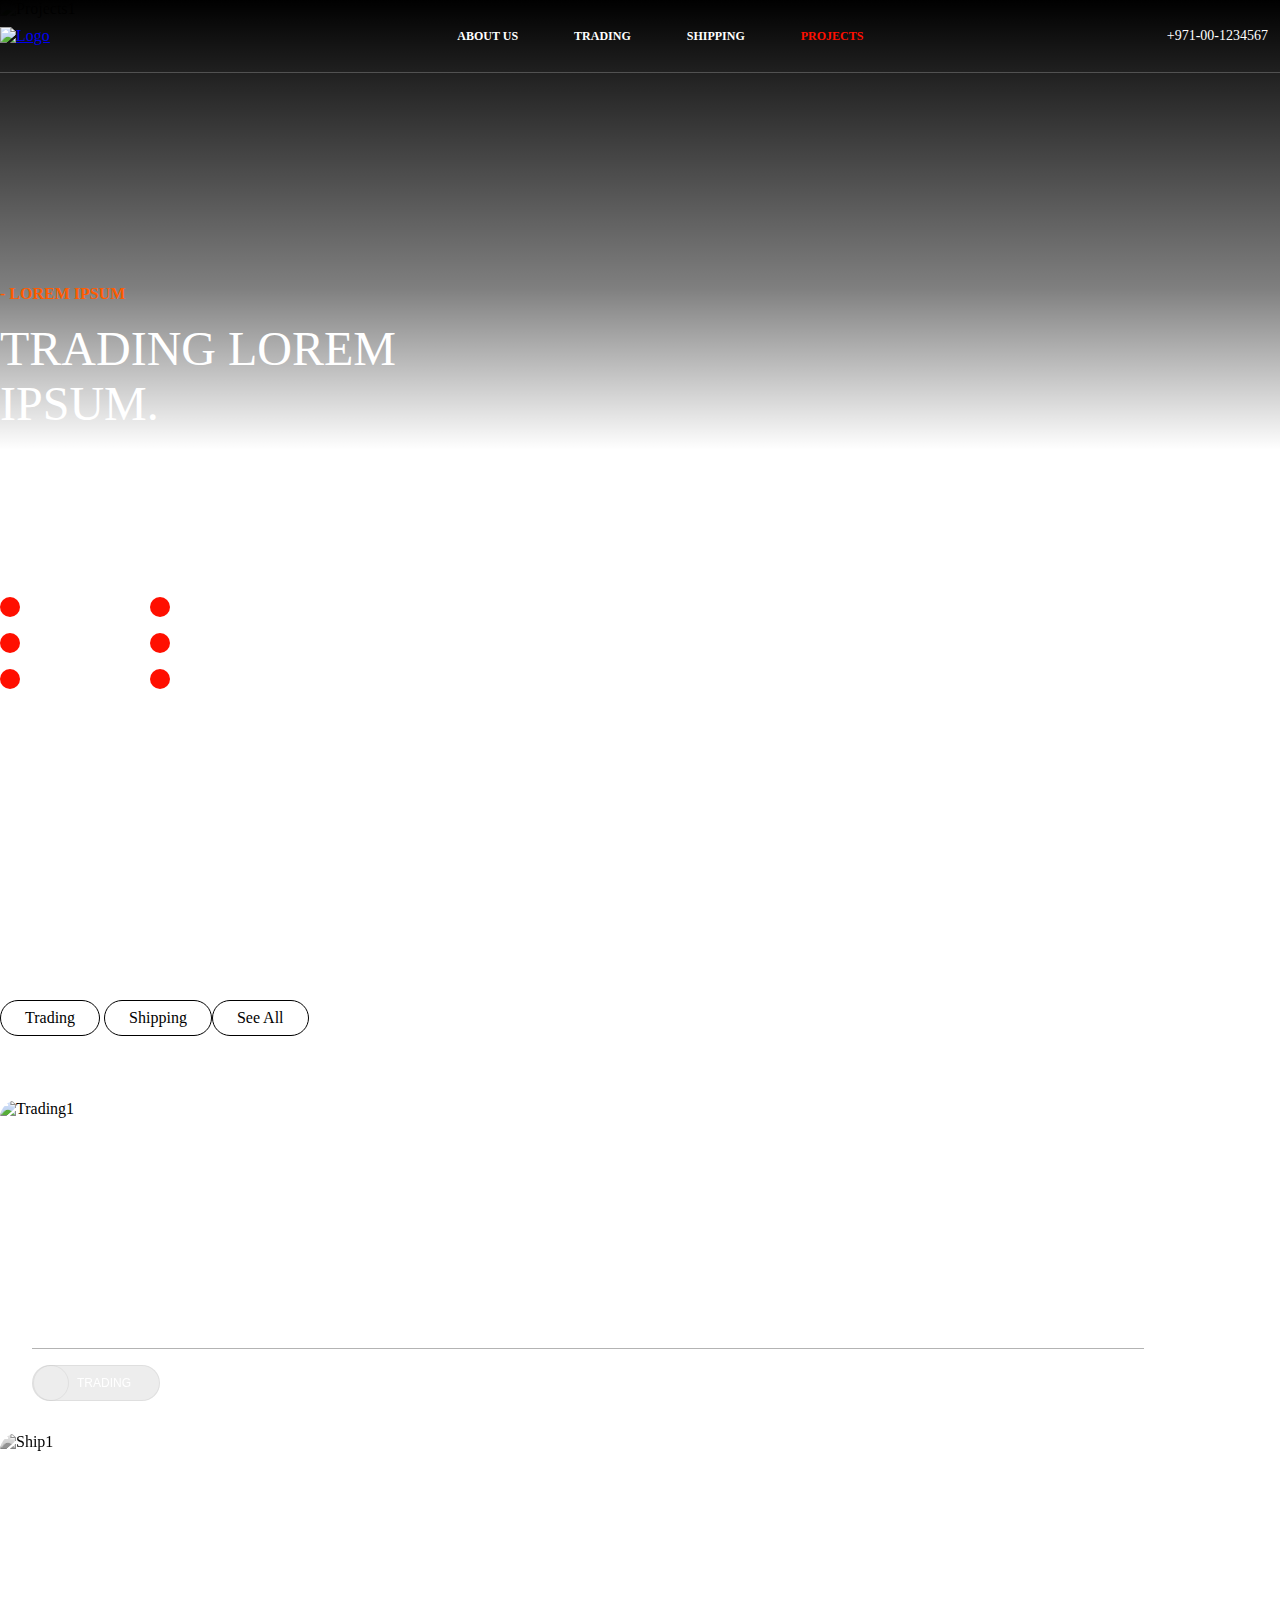
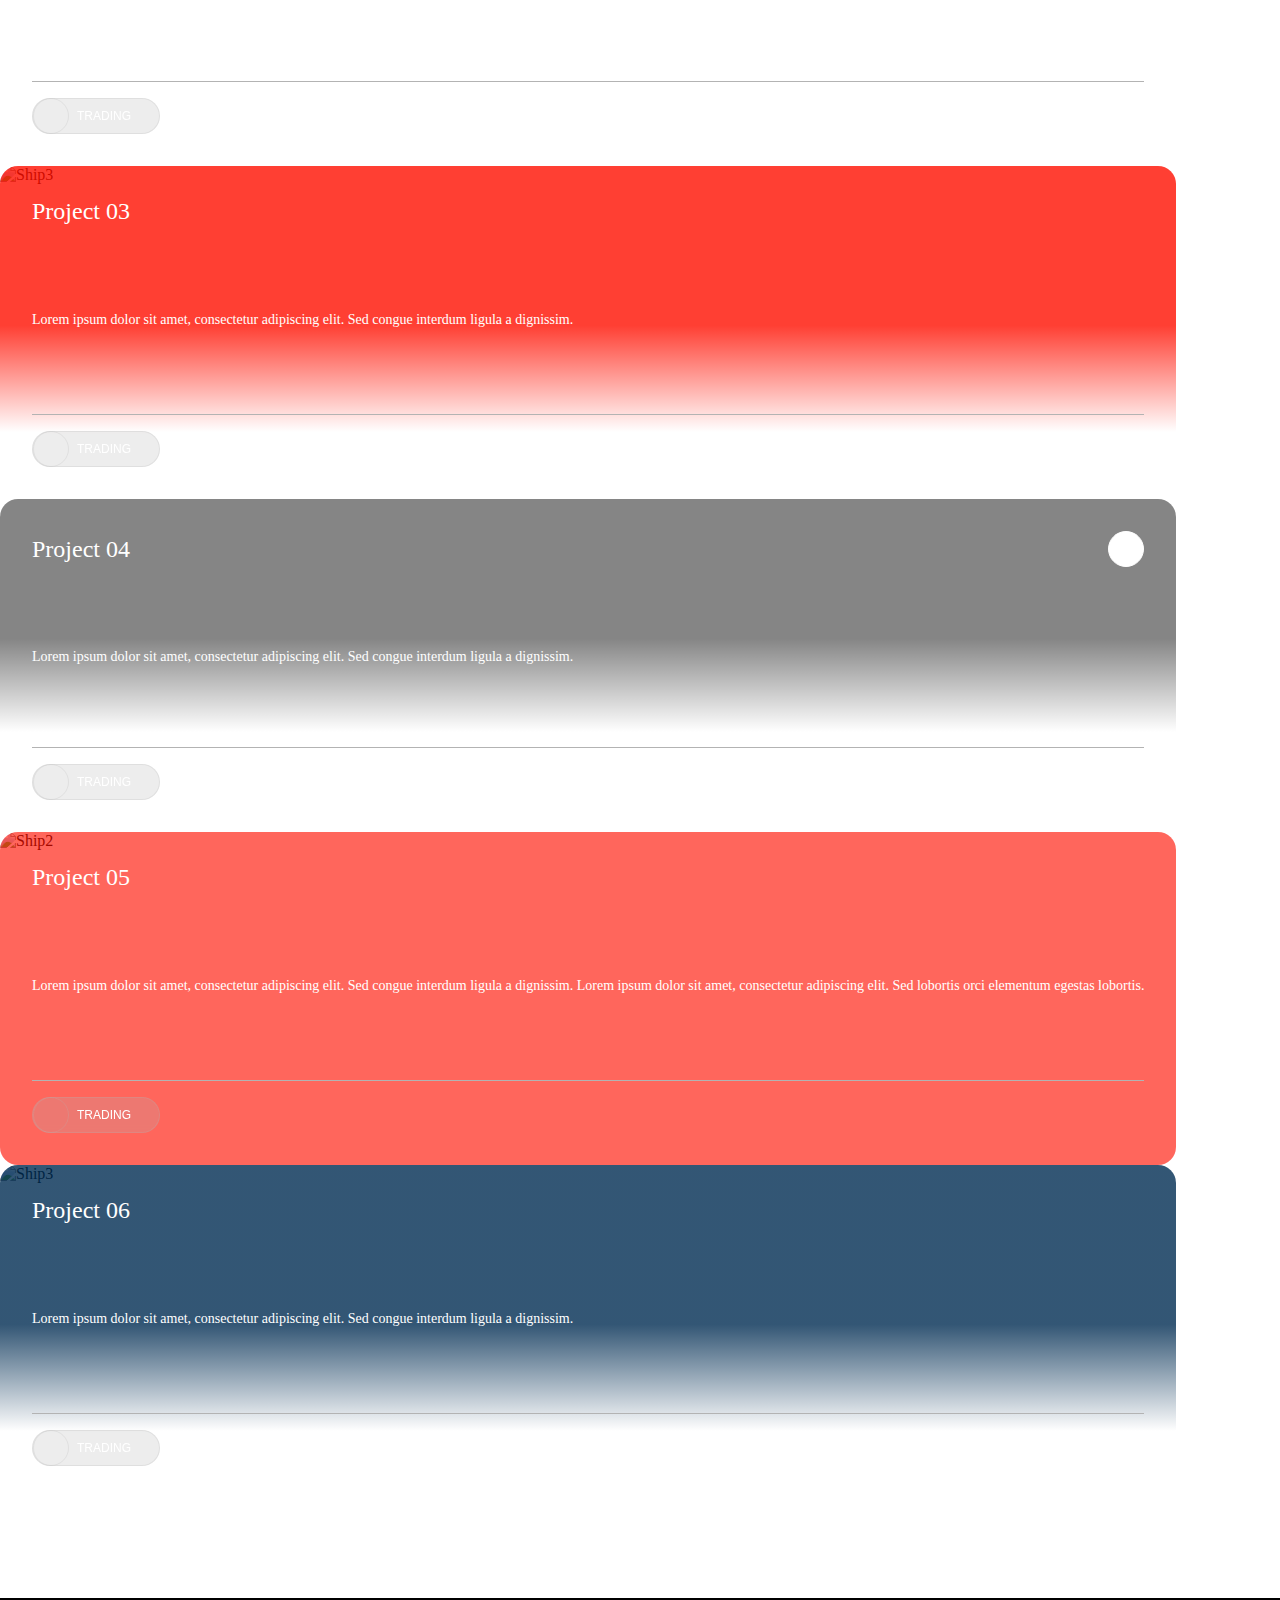
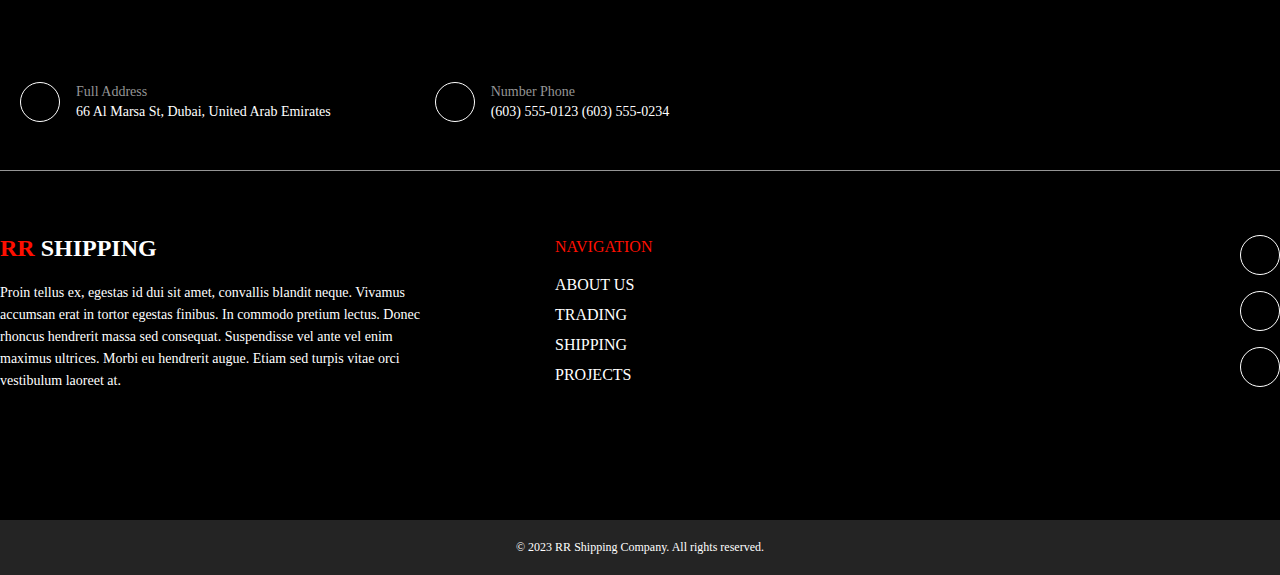
==== commit 1c4fed7b: "mobile adaptation test" ====
--- a/projects.html
+++ b/projects.html
@@ -20,14 +20,14 @@
                     <div class="container">
                         <div class="navbar__content">
                             <div class="navbar__logo">
-                                <a href="main.html">
+                                <a href="index.html">
                                     <img src="assets/content/img/logo/logo.png" alt="Logo">
                                 </a>
                             </div>
                             <div class="navbar__menu">
                                 <ul class="navbar__list">
                                     <li class="navbar__item" tabindex="0">
-                                        <a href="main.html" class="navbar__link">About us</a>
+                                        <a href="index.html" class="navbar__link">About us</a>
                                     </li>
                                     <li class="navbar__item">
                                         <a href="trading.html" class="navbar__link">Trading</a>
--- a/assets/css/style.css
+++ b/assets/css/style.css
@@ -249,7 +249,7 @@
   border-bottom: 1px solid rgba(255, 255, 255, 0.22);
 }
 .navbar__logo {
-  width: 232px;
+  width: 166px;
   height: auto;
 }
 .navbar__logoa > img {
@@ -344,8 +344,8 @@
 }
 .description-block-main__overlay--triangle {
   position: absolute;
-  top: -150px;
-  left: -180px;
+  top: -180px;
+  left: -130px;
   width: 180px;
   height: 180px;
   background-image: url("../content/img/triangle-small.png");
@@ -414,6 +414,22 @@
 }
 .description-block-main__scroll-btn button:hover {
   background-color: rgba(255, 255, 255, 0.24);
+}
+
+.description-block-secondary-wrapper {
+  display: -webkit-box;
+  display: -ms-flexbox;
+  display: flex;
+  -webkit-box-orient: horizontal;
+  -webkit-box-direction: normal;
+      -ms-flex-direction: row;
+          flex-direction: row;
+  -webkit-box-pack: justify;
+      -ms-flex-pack: justify;
+          justify-content: space-between;
+  -webkit-box-align: end;
+      -ms-flex-align: end;
+          align-items: flex-end;
 }
 
 .description-block-secondary {
@@ -1785,4 +1801,103 @@
   font-weight: 300;
   text-align: center;
   color: #ffffff;
+}
+
+@media screen and (max-width: 992px) {
+  .description-block-main__overlay--triangle {
+    left: -160px;
+  }
+  .navbar__content {
+    -webkit-box-orient: vertical;
+    -webkit-box-direction: normal;
+        -ms-flex-direction: column;
+            flex-direction: column;
+  }
+  .navbar__phone {
+    display: none;
+  }
+  .navbar__logo {
+    margin-bottom: 24px;
+  }
+  .description-block-secondary__img {
+    display: none;
+  }
+  .description-block-secondary__text-block {
+    max-width: auto;
+    margin-right: 0px;
+  }
+  .description-block-secondary-wrapper {
+    -webkit-box-orient: vertical;
+    -webkit-box-direction: normal;
+        -ms-flex-direction: column;
+            flex-direction: column;
+    -webkit-box-pack: start;
+        -ms-flex-pack: start;
+            justify-content: flex-start;
+    -webkit-box-align: start;
+        -ms-flex-align: start;
+            align-items: flex-start;
+  }
+  .description-block-main__scroll-btn {
+    margin-top: 32px;
+  }
+  .section__image {
+    width: 100%;
+  }
+  .footer__contact {
+    -webkit-box-orient: vertical;
+    -webkit-box-direction: normal;
+        -ms-flex-direction: column;
+            flex-direction: column;
+    -webkit-box-pack: start;
+        -ms-flex-pack: start;
+            justify-content: flex-start;
+    -webkit-box-align: start;
+        -ms-flex-align: start;
+            align-items: flex-start;
+  }
+  .footer__contact-block {
+    width: 100%;
+  }
+}
+@media screen and (max-width: 768px) {
+  .description-block-main__overlay--triangle {
+    display: none;
+  }
+  .description-block-secondary__overlay--triangle {
+    display: none;
+  }
+  .description-block-secondary__heading--title:nth-of-type(2) {
+    font-size: 32px;
+  }
+  .description-block-main__heading--title {
+    font-size: 40px;
+    line-height: 42px;
+  }
+}
+@media screen and (max-width: 576px) {
+  .navbar__list {
+    -webkit-box-orient: vertical;
+    -webkit-box-direction: normal;
+        -ms-flex-direction: column;
+            flex-direction: column;
+  }
+  .navbar__item:not(:last-of-type) {
+    margin: 0px;
+  }
+  .footer__nav-about {
+    display: none;
+  }
+  .section {
+    padding: 64px 0px;
+  }
+  .section__heading--title {
+    font-size: 28px;
+  }
+  .section__heading--category {
+    font-size: 12px;
+  }
+  .section__heading {
+    margin-bottom: 64px;
+  }
 }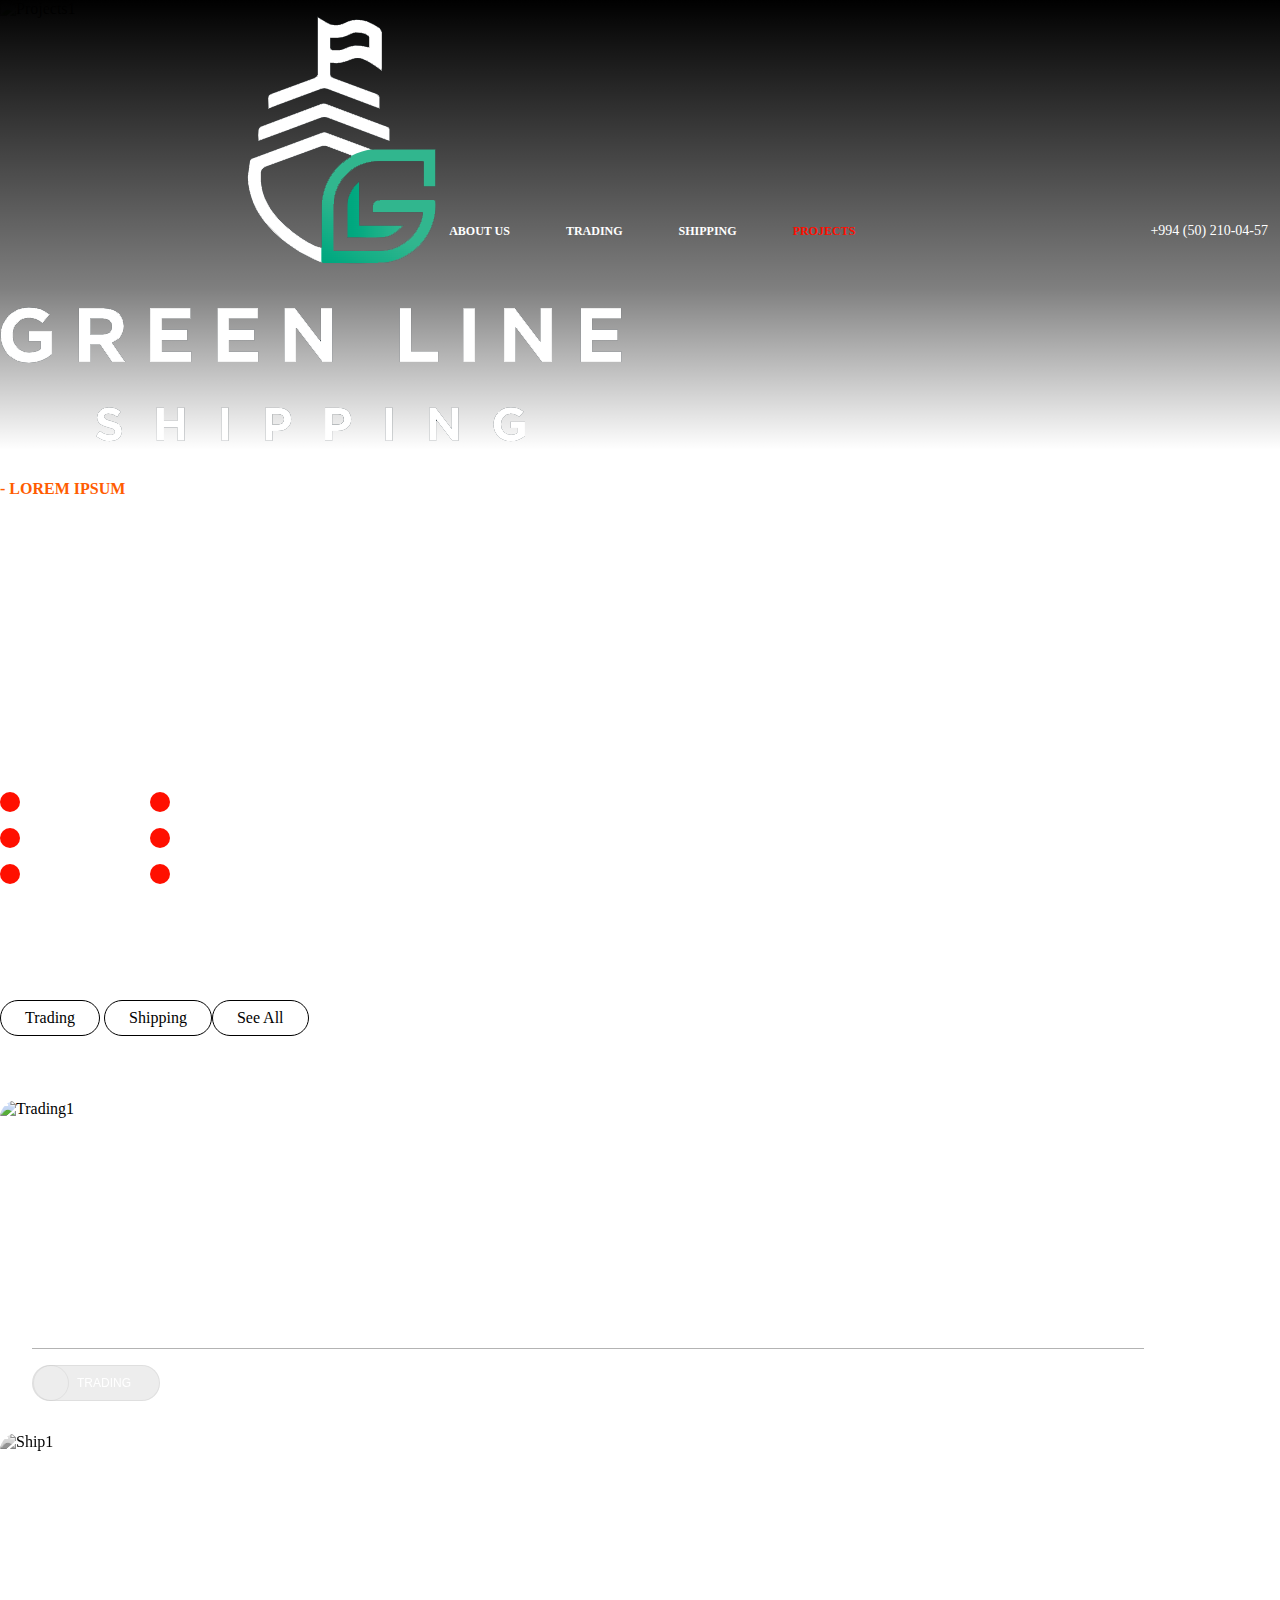
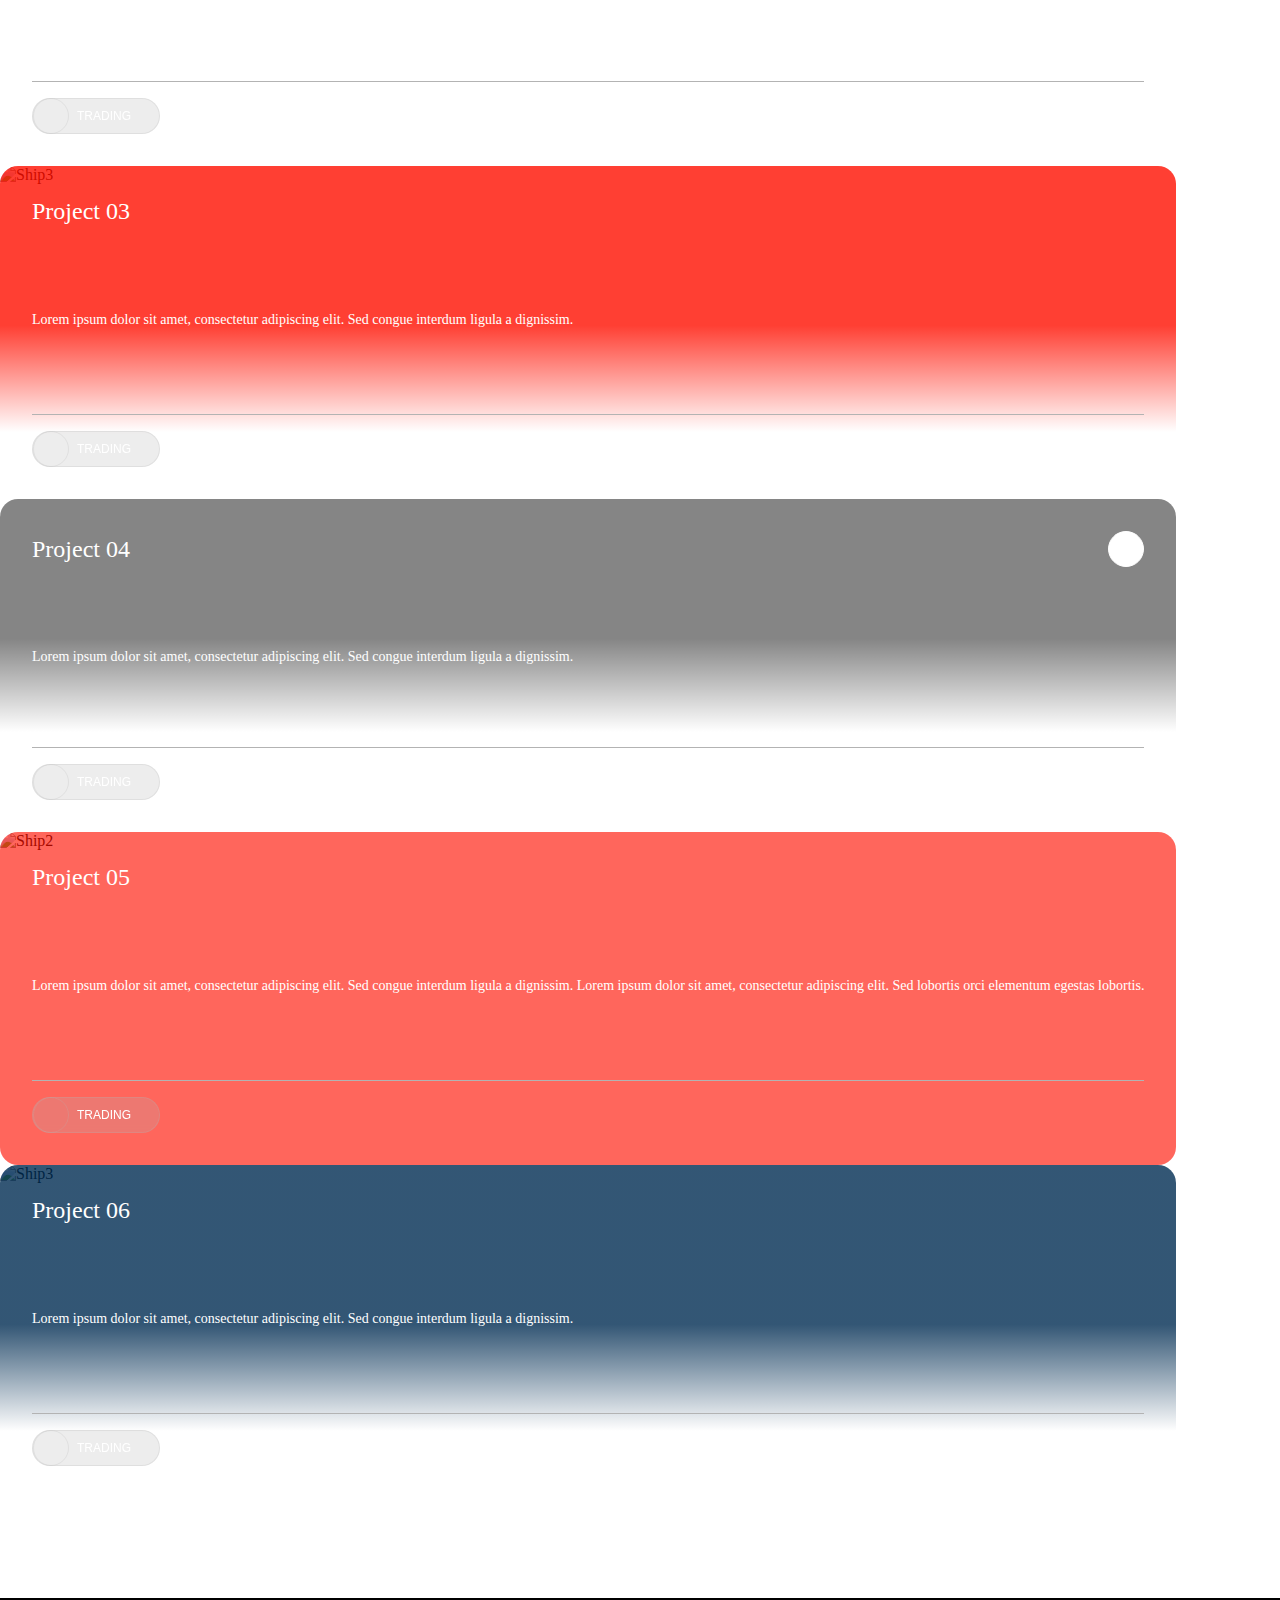
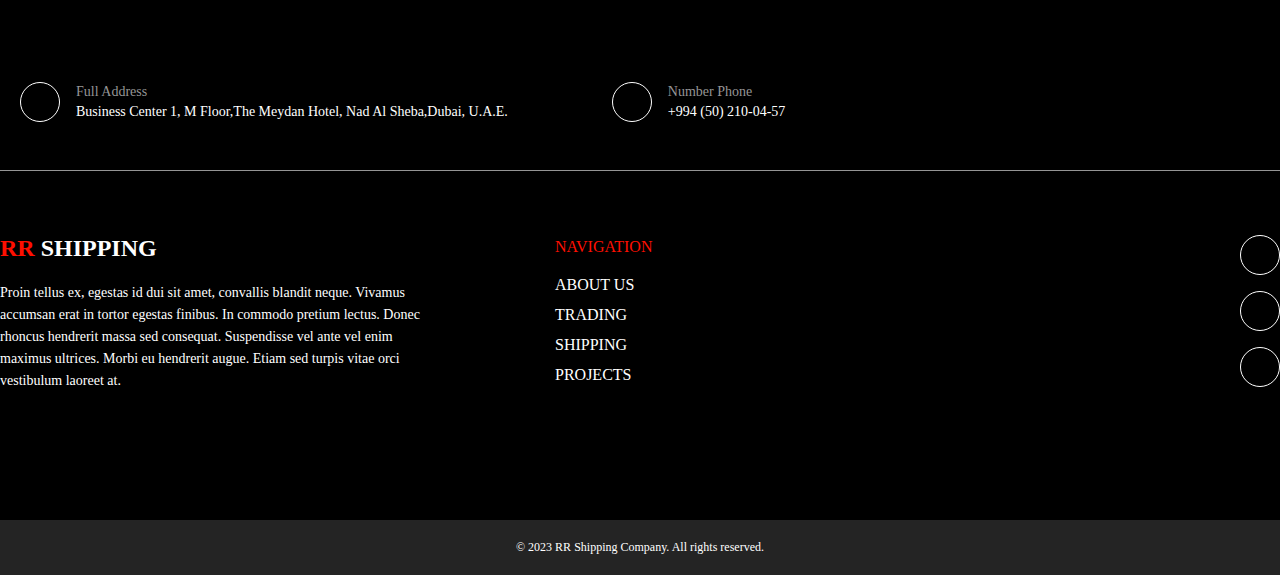
==== commit cc23319c: "uploaded to server version" ====
--- a/projects.html
+++ b/projects.html
@@ -41,7 +41,7 @@
                                 </ul>
                             </div>
                             <div class="navbar__phone">
-                                <a href="tel:+971-00-1234567" class="navbar__phone--link">+971-00-1234567</a>
+                                <a href="tel:+994502100457" class="navbar__phone--link">+994 (50) 210-04-57</a>
                             </div>
                         </div>
                     </div>
@@ -140,7 +140,7 @@
                     </div>
                     <div class="container mb-4">
                         <div class="row">
-                            <div class="col-md-5" data-item="trading">
+                            <div class="col-md-5 p-2" data-item="trading">
                                 <div class="filtering-block">
                                     <div class="filtering-block__overlay">
                                         <img src="assets/content/img/trading1.jpg" class="filtering-block__overlay--img" alt="Trading1">
@@ -167,7 +167,7 @@
                                     </div>
                                 </div>
                             </div>
-                            <div class="col-md-4" data-item="shipping">
+                            <div class="col-md-4 p-2" data-item="shipping">
                                 <div class="filtering-block">
                                     <div class="filtering-block__overlay-gray">
                                         <img src="assets/content/img/ship1.jpg" class="filtering-block__overlay-gray--img" alt="Ship1">
@@ -189,7 +189,7 @@
                                     </div>
                                 </div>
                             </div>
-                            <div class="col-md-3" data-item="shipping">
+                            <div class="col-md-3 p-2" data-item="shipping">
                                 <div class="filtering-block">
                                     <div class="filtering-block__overlay-linear-red">
                                         <img src="assets/content/img/ship3.jpg" class="filtering-block__overlay-linear-red--img" alt="Ship3">
@@ -215,7 +215,7 @@
                     </div>
                     <div class="container">
                         <div class="row">
-                            <div class="col-md-4" data-item="shipping">
+                            <div class="col-md-4 p-2" data-item="shipping">
                                 <div class="filtering-block">
                                     <div class="filtering-block__overlay-video-gray">
                                         <video class="filtering-block__overlay-video-gray--video" src="assets/content/video/ship.mp4" autoplay loop muted></video>
@@ -240,7 +240,7 @@
                                     </div>
                                 </div>
                             </div>
-                            <div class="col-md-5" data-item="shipping">
+                            <div class="col-md-5 p-2" data-item="shipping">
                                 <div class="filtering-block">
                                     <div class="filtering-block__overlay-red">
                                         <img src="assets/content/img/ship2.jpg" class="filtering-block__overlay-red--img" alt="Ship2">
@@ -264,7 +264,7 @@
                                     </div>
                                 </div>
                             </div>
-                            <div class="col-md-3" data-item="shipping">
+                            <div class="col-md-3 p-2" data-item="shipping">
                                 <div class="filtering-block">
                                     <div class="filtering-block__overlay-linear-blue">
                                         <img src="assets/content/img/ship1.jpg" class="filtering-block__overlay-linear-blue--img" alt="Ship3">
@@ -305,7 +305,7 @@
                                 Full Address
                             </h1>
                             <p class="footer__contact-block-info--description">
-                                66 Al Marsa St, Dubai, United Arab Emirates
+                                Business Center 1, M Floor,The Meydan Hotel, Nad Al Sheba,Dubai, U.A.E.
                             </p>
                         </div>
                     </a>
@@ -318,7 +318,7 @@
                                 Number Phone
                             </h1>
                             <p class="footer__contact-block-info--description">
-                                (603) 555-0123 (603) 555-0234
+                                +994 (50) 210-04-57
                             </p>
                         </div>
                     </a>
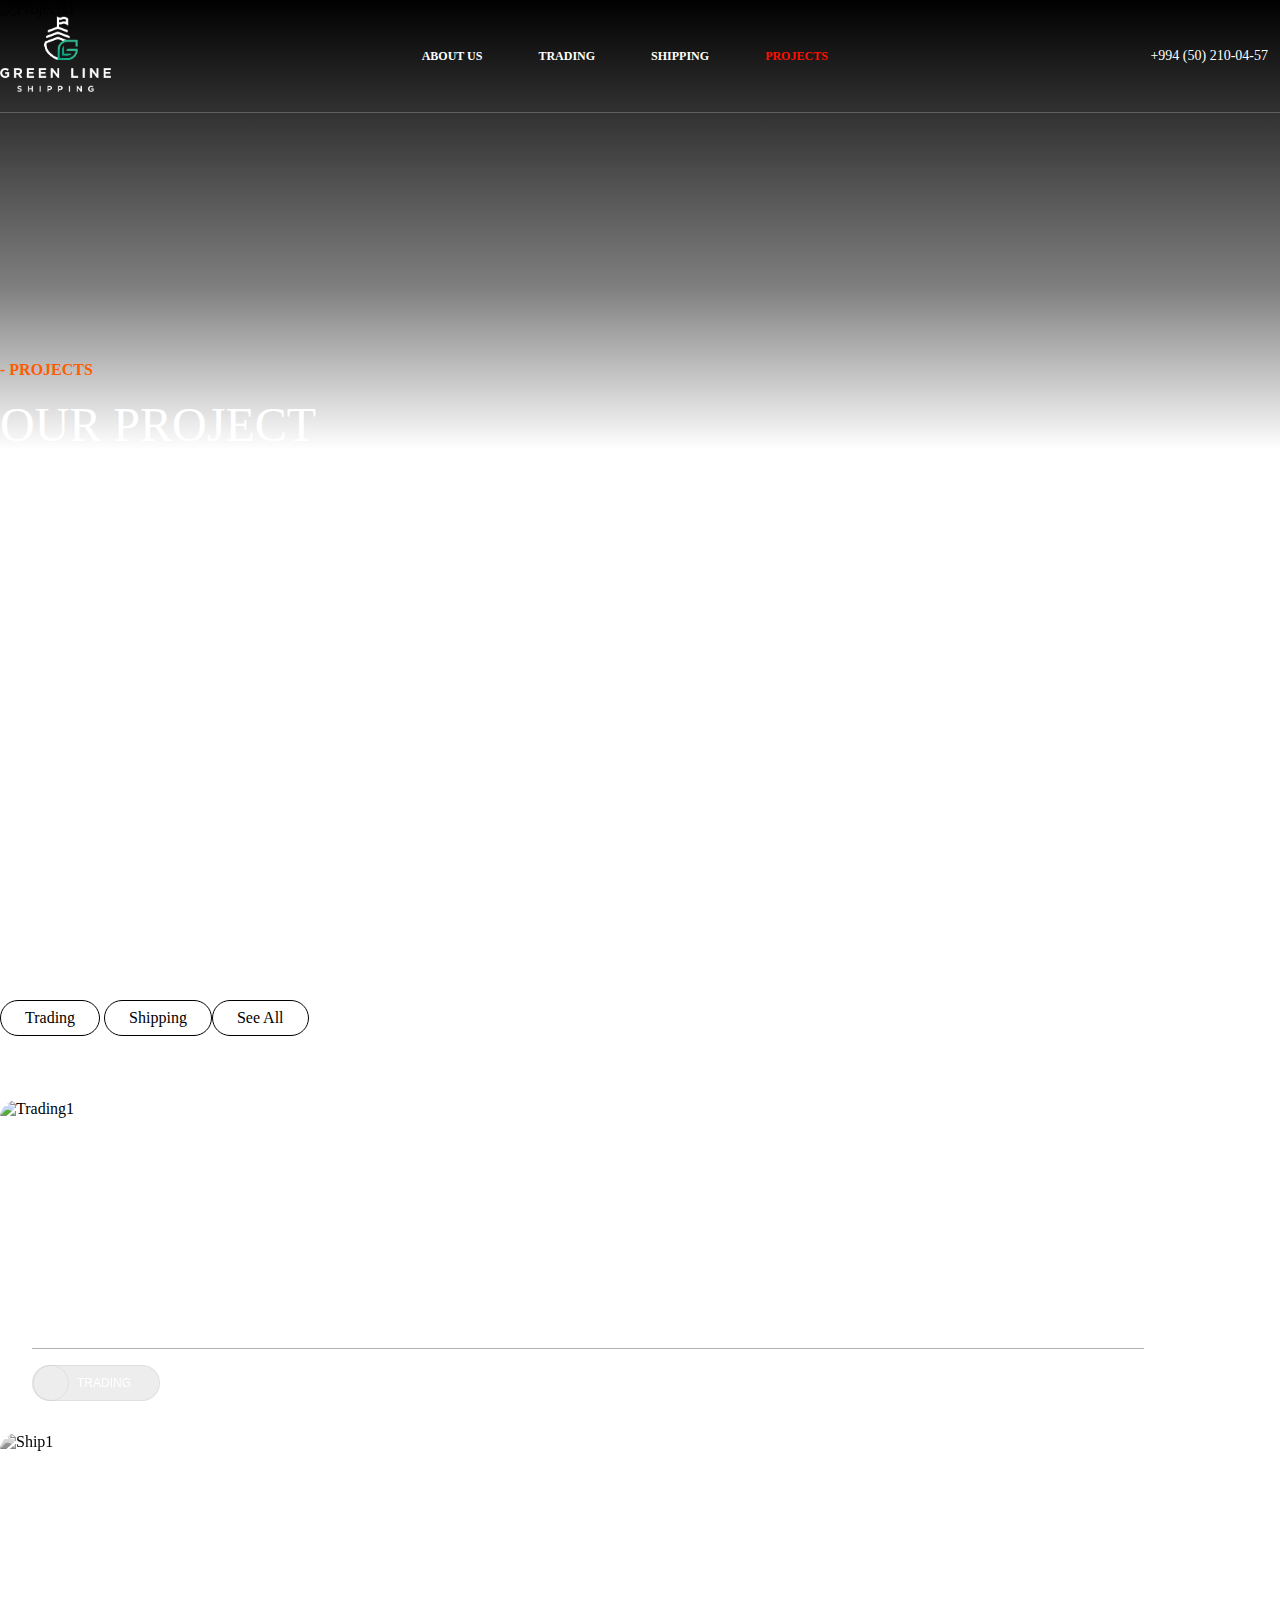
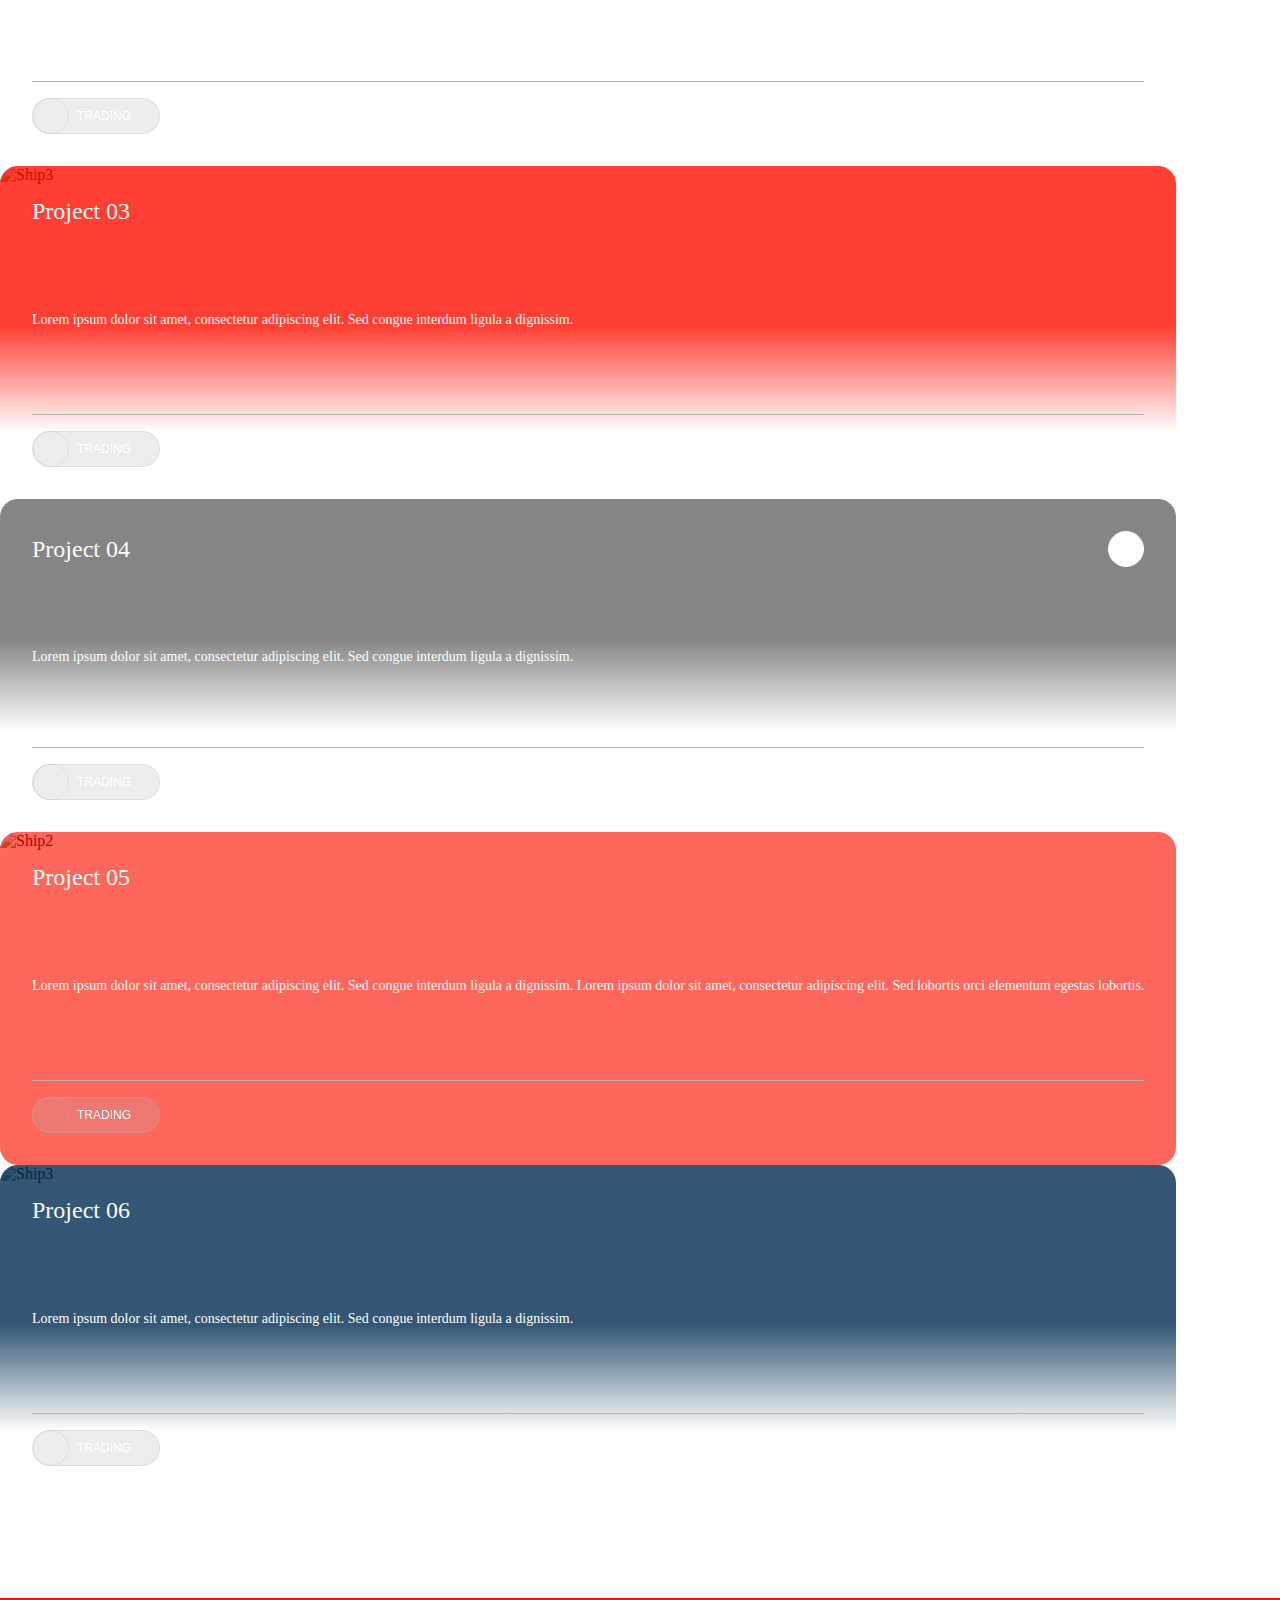
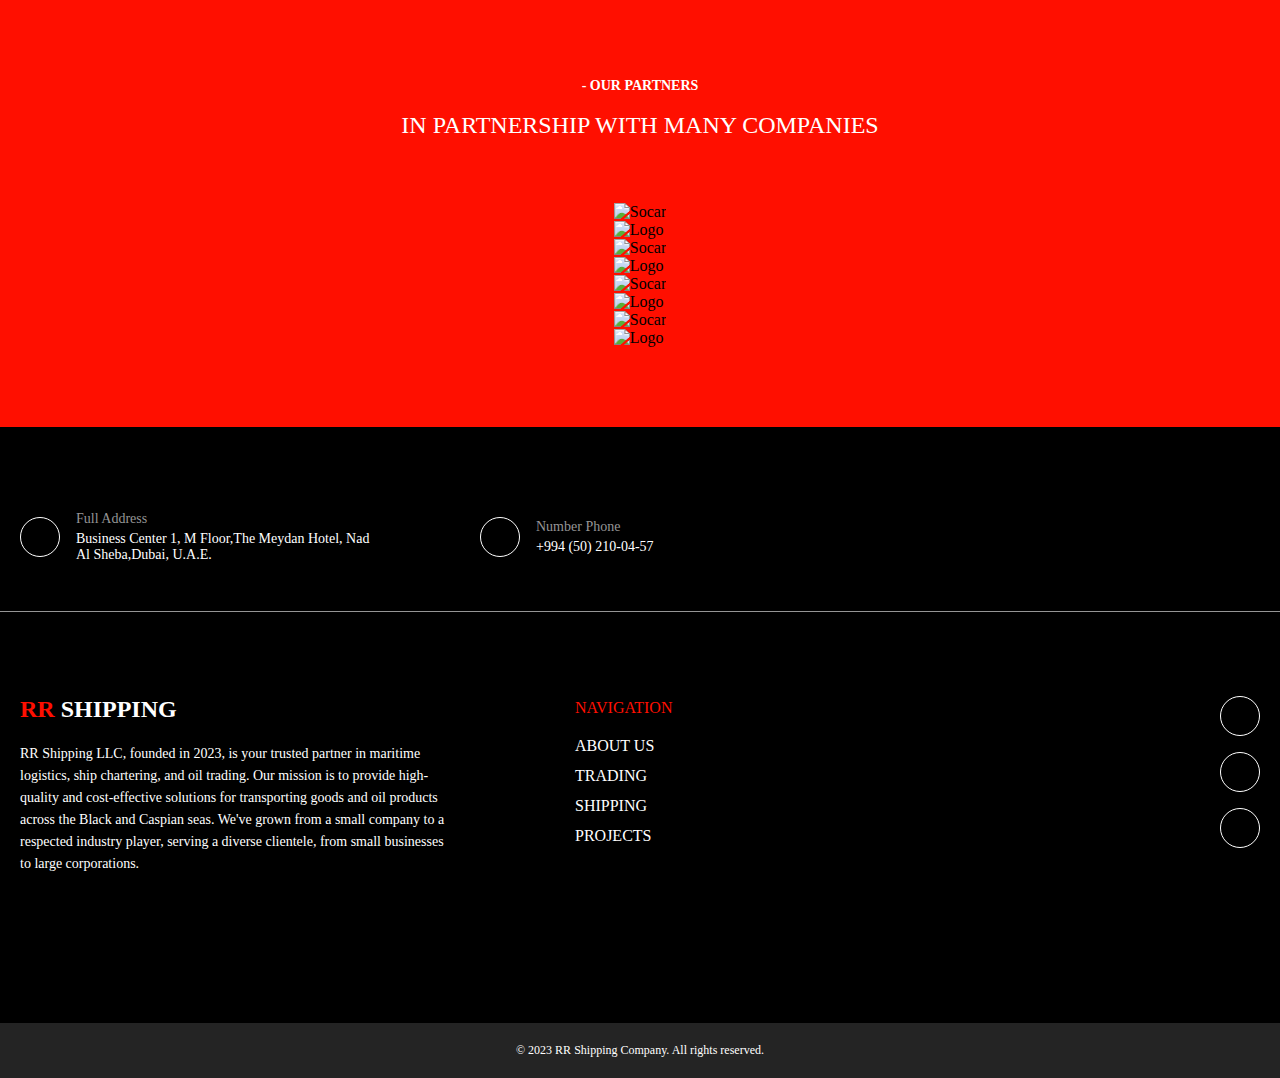
==== commit 7bcdeb45: "mobile bugs fix(unfinished)" ====
--- a/projects.html
+++ b/projects.html
@@ -51,23 +51,20 @@
                         <div class="description-block-global__text-block">
                             <div class="description-block-global__heading">
                                 <h1 class="description-block-global__heading--title-small text-orange">
-                                    - Lorem ipsum
+                                    - Projects
                                 </h1>
                                 <h2 class="description-block-global__heading--title-large">
-                                    Trading lorem ipsum.
+                                    Our Project Portfolio
                                 </h2>
                                 <p class="description-block-global__heading--description">
-                                    Amet minim mollit non deserunt ullamco est sit aliqua dolor do amet sint.
-                                    Velit officia consequat duis enim velit mollit.
-                                    Exercitation veniam consequat sunt nostrud amet.
-                                    Amet minim mollit non deserunt ullamco.
-                                    Amet minim mollit non deserunt ullamco est sit aliqua dolor do amet sint.
-                                    Velit officia consequat duis enim velit mollit.
-                                    Exercitation veniam consequat sunt nostrud amet.
-                                    Amet minim mollit non deserunt ullamco
+                                    Explore our diverse portfolio of projects that showcase our
+                                    commitment to excellence in logistics, ship chartering,
+                                    and oil trading. From seamless cargo transport to successful
+                                    oil trading ventures, our projects embody our dedication
+                                    to professionalism, integrity, and innovation.
                                 </p>
                             </div>
-                            <div class="description-block-global__content">
+                            <!-- <div class="description-block-global__content">
                                 <ul class="description-block-global__content-menu">
                                     <li class="content-menu__item">
                                         <i class="fa-solid fa-check"></i>
@@ -108,7 +105,7 @@
                                         </a>
                                     </li>
                                 </ul>
-                            </div>
+                            </div> -->
                         </div>
                     </div>
                 </div>
@@ -293,10 +290,43 @@
         </div>
     </main>
     <footer class="footer">
+        <section class="footer__section">
+            <div class="footer__section-heading">
+                <h1 class="footer__section-heading--category">- Our Partners</h1>
+                <p class="footer__section-heading--title">In Partnership with Many Companies</p>
+            </div>
+            <div class="footer__section-overlay--triangle"></div>
+            <div class="owl-carousel" id="owl-carousel-partners">
+                <div class="item">
+                    <img src="assets/content/img/partners/socar.png" alt="Socar">
+                </div>
+                <div class="item">
+                    <img src="assets/content/img/partners/logo.png" alt="Logo">
+                </div>
+                <div class="item">
+                    <img src="assets/content/img/partners/socar.png" alt="Socar">
+                </div>
+                <div class="item">
+                    <img src="assets/content/img/partners/logo.png" alt="Logo">
+                </div>
+                <div class="item">
+                    <img src="assets/content/img/partners/socar.png" alt="Socar">
+                </div>
+                <div class="item">
+                    <img src="assets/content/img/partners/logo.png" alt="Logo">
+                </div>
+                <div class="item">
+                    <img src="assets/content/img/partners/socar.png" alt="Socar">
+                </div>
+                <div class="item">
+                    <img src="assets/content/img/partners/logo.png" alt="Logo">
+                </div>
+            </div>
+        </section>
         <div class="container">
             <div class="footer__content">
                 <div class="footer__contact">
-                    <a href="#" class="footer__contact-block">
+                    <a href="https://maps.app.goo.gl/toYM1UgPT7K5RdYU9" target="_blank" class="footer__contact-block">
                         <div class="footer__contact-block-icon">
                             <i class="fas fa-map-marker-alt"></i>
                         </div>
@@ -309,7 +339,7 @@
                             </p>
                         </div>
                     </a>
-                    <a href="#" class="footer__contact-block">
+                    <a href="tel:+994502100457" class="footer__contact-block">
                         <div class="footer__contact-block-icon">
                             <i class="fa-solid fa-phone"></i>
                         </div>
@@ -329,10 +359,13 @@
                             <strong>RR</strong> Shipping
                         </h1>
                         <p class="footer__nav-about--description">
-                            Proin tellus ex, egestas id dui sit amet, convallis blandit neque. Vivamus accumsan erat in
-                            tortor egestas finibus. In commodo pretium lectus. Donec rhoncus hendrerit massa sed
-                            consequat. Suspendisse vel ante vel enim maximus ultrices. Morbi eu hendrerit augue. Etiam
-                            sed turpis vitae orci vestibulum laoreet at.
+                            RR Shipping LLC, founded in 2023, is your trusted partner in
+                            maritime logistics, ship chartering, and oil trading.
+                            Our mission is to provide high-quality and cost-effective solutions
+                            for transporting goods and oil products across the
+                            Black and Caspian seas. We've grown from a small company to
+                            a respected industry player, serving a diverse clientele, from small
+                            businesses to large corporations.
                         </p>
                     </div>
                     <div class="footer__nav-navigation">
@@ -340,16 +373,16 @@
                             <h1 class="footer__nav-navigation--title">Navigation</h1>
                             <ul class="footer__nav-menu">
                                 <li class="footer__nav-menu--item">
-                                    <a href="#" class="footer__nav-menu--link">About Us</a>
+                                    <a href="index.html" class="footer__nav-menu--link">About Us</a>
                                 </li>
                                 <li class="footer__nav-menu--item">
-                                    <a href="#" class="footer__nav-menu--link">Trading</a>
+                                    <a href="trading.html" class="footer__nav-menu--link">Trading</a>
                                 </li>
                                 <li class="footer__nav-menu--item">
-                                    <a href="#" class="footer__nav-menu--link">Shipping</a>
+                                    <a href="shipping.html" class="footer__nav-menu--link">Shipping</a>
                                 </li>
                                 <li class="footer__nav-menu--item">
-                                    <a href="#" class="footer__nav-menu--link">Projects</a>
+                                    <a href="projects.html" class="footer__nav-menu--link">Projects</a>
                                 </li>
                             </ul>
                         </div>
@@ -381,6 +414,9 @@
         </div>
     </footer>
     <script src="assets/js/jquery.min.js"></script>
+    <script src="assets/plugins/jvectormap/js/jquery.min.js"></script>
+    <script src="assets/plugins/jvectormap/js/jquery-jvectormap-2.0.3.min.js"></script>
+    <script src="assets/plugins/jvectormap/js/jquery-jvectormap-world-mill-en.js"></script>
     <script src="assets/js/anime.min.js"></script>
     <script src="assets/js/fa.min.js"></script>
     <script src="assets/js/owl.carousel.min.js"></script>
--- a/assets/css/style.css
+++ b/assets/css/style.css
@@ -3,6 +3,7 @@
 @import "../css/bootstrap-grid.min.css";
 @import "../css/owl.carousel.min.css";
 @import "../css/owl.theme.default.min.css";
+@import "../plugins/jvectormap/css/jquery-jvectormap.min.css";
 *,
 *::before,
 *::after {
@@ -12,6 +13,21 @@
           box-sizing: border-box;
 }
 
+*::-webkit-media-controls-panel {
+  display: none !important;
+  -webkit-appearance: none;
+}
+
+*::-webkit-media-controls-play-button {
+  display: none !important;
+  -webkit-appearance: none;
+}
+
+*::-webkit-media-controls-start-playback-button {
+  display: none !important;
+  -webkit-appearance: none;
+}
+
 html {
   scroll-behavior: smooth;
 }
@@ -52,6 +68,49 @@
 #owl-carousel-partners .owl-stage .owl-item img {
   width: 100%;
   height: 100%;
+}
+
+#world_map {
+  width: 100%;
+  height: 512px;
+}
+
+.jvectormap-zoomout {
+  top: 40px;
+}
+
+.jvectormap-zoomin,
+.jvectormap-zoomout {
+  display: -webkit-box;
+  display: -ms-flexbox;
+  display: flex;
+  -webkit-box-orient: vertical;
+  -webkit-box-direction: normal;
+      -ms-flex-direction: column;
+          flex-direction: column;
+  -webkit-box-pack: center;
+      -ms-flex-pack: center;
+          justify-content: center;
+  -webkit-box-align: center;
+      -ms-flex-align: center;
+          align-items: center;
+  background-color: transparent;
+  border: 1px solid #000000;
+  border-radius: 50%;
+  font-size: 32px;
+  font-weight: 500;
+  color: #000000;
+  padding: 8px;
+  cursor: pointer;
+  margin: 12px;
+  -webkit-transition: background-color 128ms linear, color 128ms linear;
+  transition: background-color 128ms linear, color 128ms linear;
+}
+
+.jvectormap-zoomin:hover,
+.jvectormap-zoomout:hover {
+  background-color: #ff0f00;
+  color: #ffffff;
 }
 
 .header {
@@ -249,12 +308,14 @@
   border-bottom: 1px solid rgba(255, 255, 255, 0.22);
 }
 .navbar__logo {
-  width: 166px;
-  height: auto;
-}
-.navbar__logoa > img {
-  width: 100%;
-  height: auto;
+  width: 111px;
+  height: auto;
+}
+.navbar__logo > a > img {
+  width: 100%;
+  height: 100%;
+  -o-object-fit: contain;
+     object-fit: contain;
 }
 .navbar__list {
   display: -webkit-box;
@@ -495,8 +556,8 @@
   margin-bottom: 32px;
 }
 .description-block-secondary__img {
-  width: 100%;
-  height: 444px;
+  max-width: 450px;
+  height: 500px;
 }
 .description-block-secondary__img img {
   width: 100%;
@@ -700,6 +761,7 @@
 }
 .section__heading--category {
   text-transform: uppercase;
+  text-align: center;
   font-size: 16px;
   font-weight: 600;
   color: #ff0f00;
@@ -707,19 +769,10 @@
 }
 .section__heading--title {
   font-family: "Helvetica Neue";
+  text-align: center;
   text-transform: uppercase;
   font-size: 36px;
   color: #000000;
-}
-.section__image {
-  width: 777px;
-  height: 100%;
-}
-.section__image--img {
-  width: 100%;
-  height: 100%;
-  -o-object-fit: contain;
-     object-fit: contain;
 }
 
 .services {
@@ -781,8 +834,8 @@
 }
 .services__icon-block--img {
   position: absolute;
-  width: 32px;
-  height: 32px;
+  width: 50px;
+  height: 50px;
 }
 .services__heading-block {
   display: -webkit-box;
@@ -1632,6 +1685,7 @@
   margin-bottom: 4px;
 }
 .footer__contact-block-info--description {
+  max-width: 300px;
   font-size: 14px;
   color: #ffffff;
 }
@@ -1649,6 +1703,7 @@
   -webkit-box-align: start;
       -ms-flex-align: start;
           align-items: flex-start;
+  padding: 20px;
 }
 .footer__nav-about {
   width: 100%;
@@ -1804,8 +1859,11 @@
 }
 
 @media screen and (max-width: 992px) {
+  .section__heading--category {
+    font-size: 18px;
+  }
   .description-block-main__overlay--triangle {
-    left: -160px;
+    display: none;
   }
   .navbar__content {
     -webkit-box-orient: vertical;
@@ -1844,6 +1902,9 @@
   .section__image {
     width: 100%;
   }
+  .footer__contact-block:not(:last-of-type) {
+    margin: 0px;
+  }
   .footer__contact {
     -webkit-box-orient: vertical;
     -webkit-box-direction: normal;
@@ -1859,6 +1920,27 @@
   .footer__contact-block {
     width: 100%;
   }
+  .description-block-global__content {
+    display: none;
+  }
+  .description-block-global__heading--title-large {
+    font-size: 20px !important;
+  }
+  .footer__section-heading--title {
+    font-size: 14px;
+  }
+  .section__heading--title {
+    font-size: 32px !important;
+  }
+  .section__heading--category {
+    font-size: 16px !important;
+  }
+  .description-block-main__heading--title {
+    font-size: 50px;
+  }
+  .description-block-secondary__heading--title:nth-of-type(2) {
+    font-size: 50px;
+  }
 }
 @media screen and (max-width: 768px) {
   .description-block-main__overlay--triangle {
@@ -1874,30 +1956,60 @@
     font-size: 40px;
     line-height: 42px;
   }
+  .footer__contact-block {
+    margin-bottom: 16px !important;
+  }
+  .description-block-global__heading--title-large {
+    font-size: 32px;
+  }
 }
 @media screen and (max-width: 576px) {
   .navbar__list {
+    -webkit-box-orient: horizontal;
+    -webkit-box-direction: normal;
+        -ms-flex-direction: row;
+            flex-direction: row;
+    -ms-flex-wrap: wrap;
+        flex-wrap: wrap;
+  }
+  .navbar__item:not(:last-of-type) {
+    margin: 0px;
+  }
+  .footer__nav-about {
+    display: none;
+  }
+  .section {
+    padding: 64px 0px;
+  }
+  .section__heading--title {
+    font-size: 28px;
+  }
+  .section__heading--category {
+    font-size: 12px;
+  }
+  .section__heading {
+    margin-bottom: 64px;
+  }
+  .footer__contact-block {
     -webkit-box-orient: vertical;
     -webkit-box-direction: normal;
         -ms-flex-direction: column;
             flex-direction: column;
-  }
-  .navbar__item:not(:last-of-type) {
-    margin: 0px;
-  }
-  .footer__nav-about {
-    display: none;
-  }
-  .section {
-    padding: 64px 0px;
-  }
-  .section__heading--title {
-    font-size: 28px;
-  }
-  .section__heading--category {
-    font-size: 12px;
-  }
-  .section__heading {
-    margin-bottom: 64px;
+    -webkit-box-pack: start;
+        -ms-flex-pack: start;
+            justify-content: flex-start;
+    -webkit-box-align: start;
+        -ms-flex-align: start;
+            align-items: flex-start;
+    margin-bottom: 32px !important;
+  }
+  .footer__contact-block-icon {
+    margin-bottom: 16px;
+  }
+  .footer__nav-navigation {
+    padding: 0px 20px;
+  }
+  .footer__contact-block-info {
+    margin: 0;
   }
 }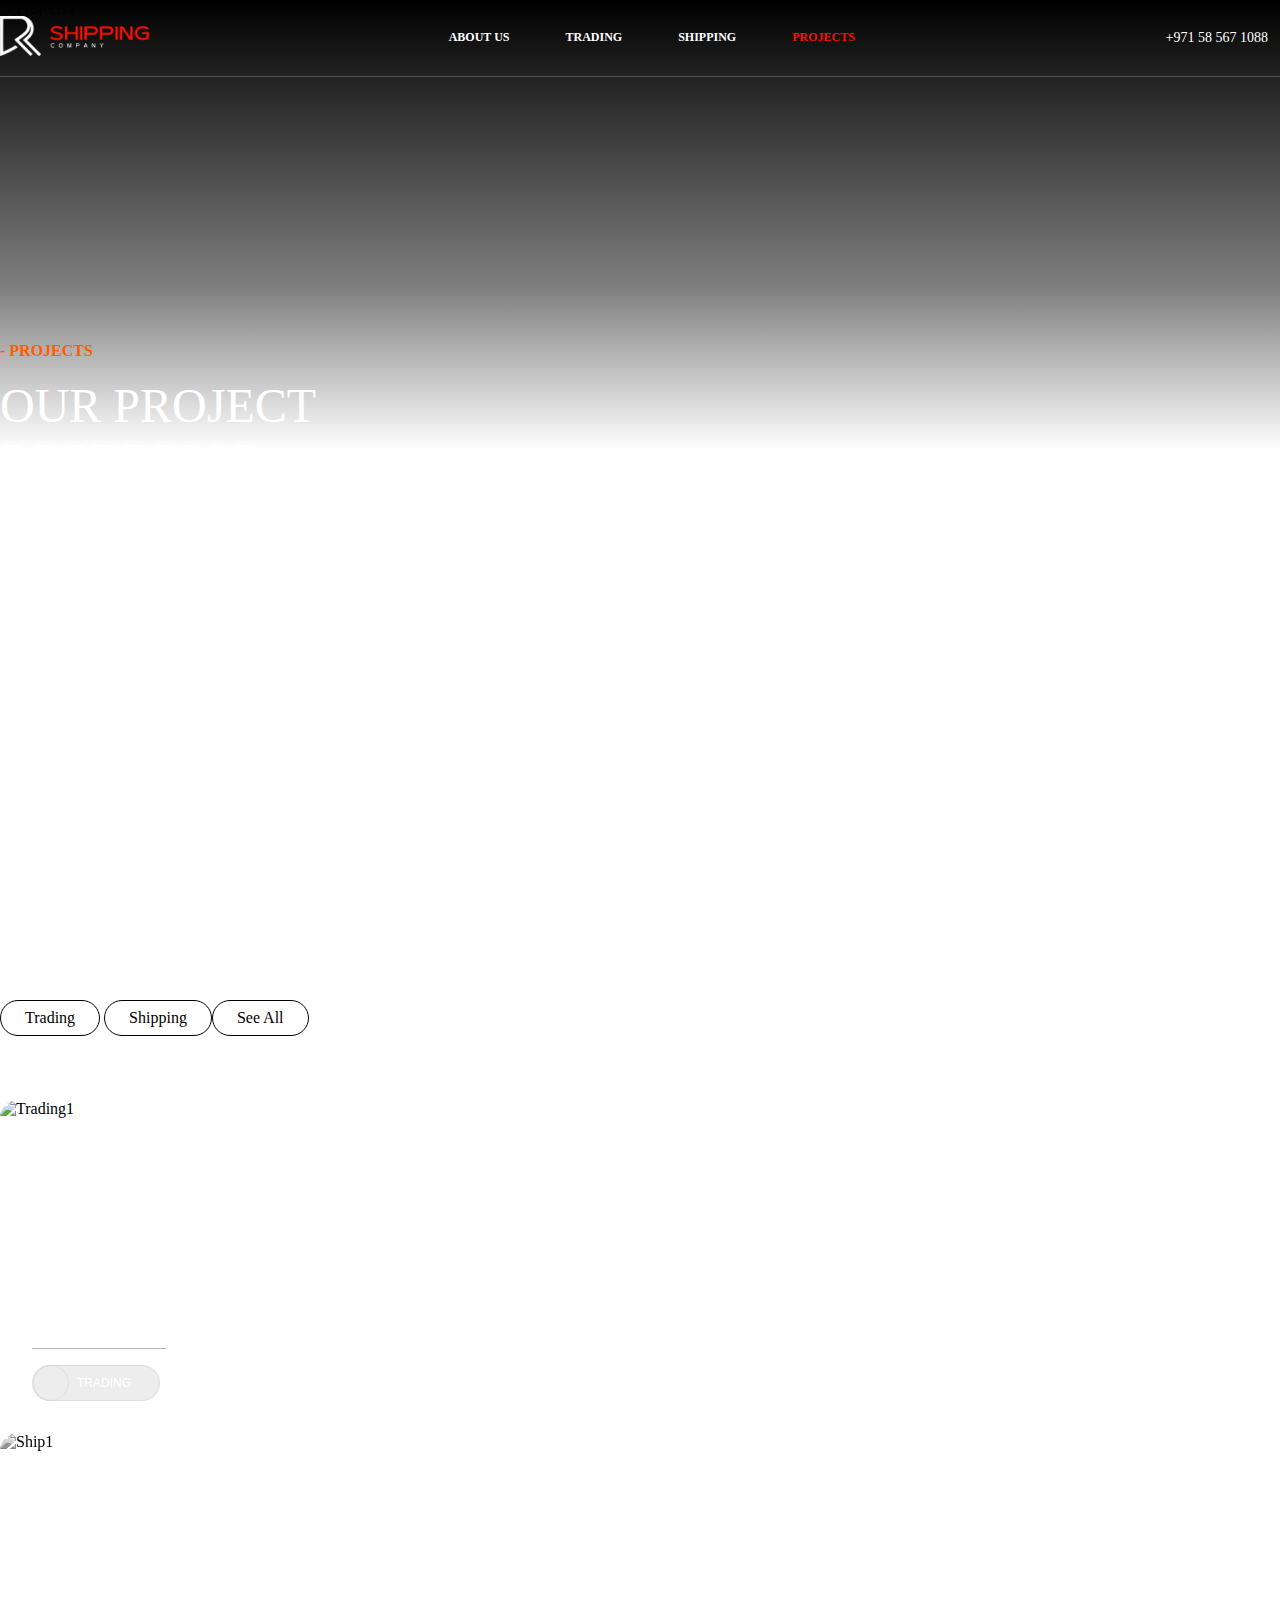
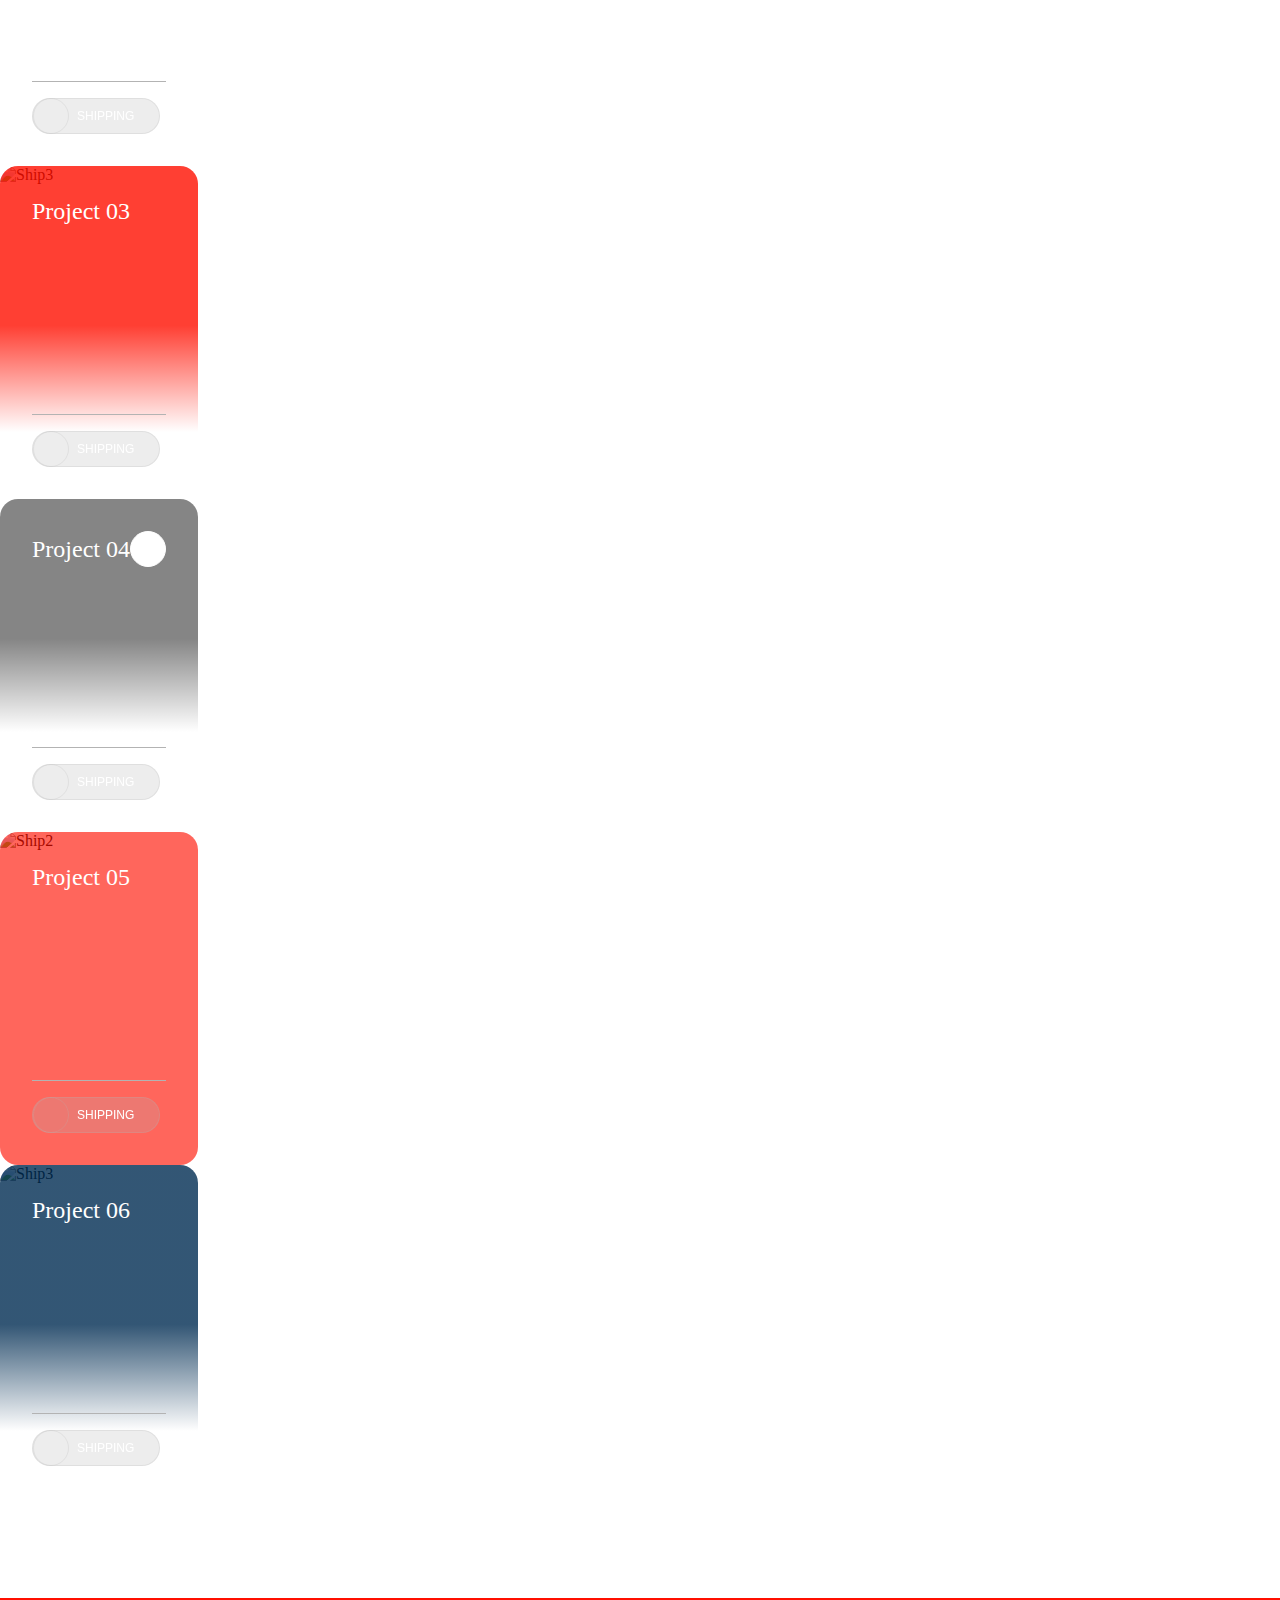
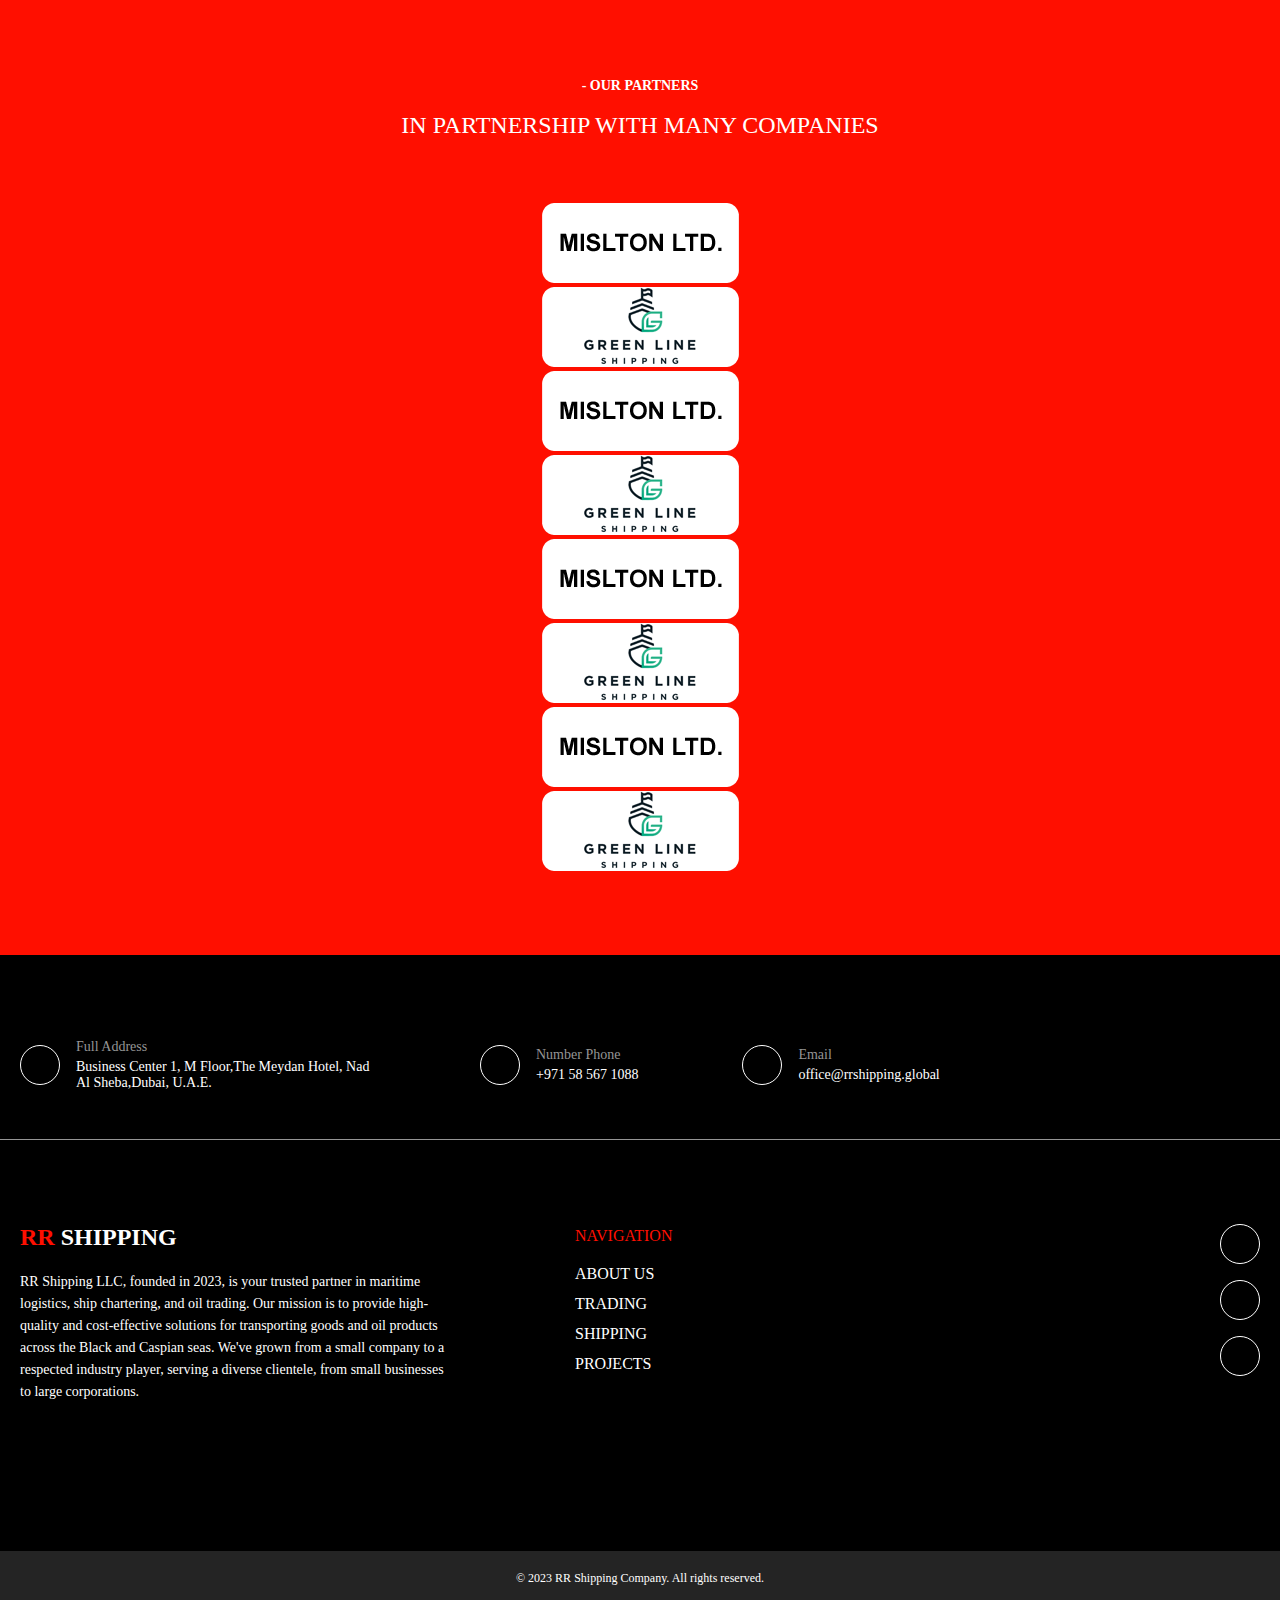
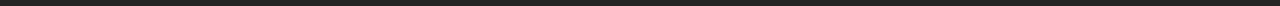
==== commit 2c201f68: "release - uploaded to rrshipping.global" ====
--- a/projects.html
+++ b/projects.html
@@ -41,7 +41,7 @@
                                 </ul>
                             </div>
                             <div class="navbar__phone">
-                                <a href="tel:+994502100457" class="navbar__phone--link">+994 (50) 210-04-57</a>
+                                <a href="tel:+971585671088" class="navbar__phone--link">+971 58 567 1088</a>
                             </div>
                         </div>
                     </div>
@@ -150,10 +150,10 @@
                                     </div>
                                     <div class="filtering-block__body">
                                         <p class="filtering-block__body--description">
-                                            Lorem ipsum dolor sit amet, consectetur adipiscing elit.
+                                            <!-- Lorem ipsum dolor sit amet, consectetur adipiscing elit.
                                             Sed congue interdum ligula a dignissim.
                                             Lorem ipsum dolor sit amet, consectetur adipiscing elit.
-                                            Sed lobortis orci elementum egestas lobortis.
+                                            Sed lobortis orci elementum egestas lobortis. -->
                                         </p>
                                     </div>
                                     <div class="filtering-block__footer">
@@ -174,14 +174,14 @@
                                     </div>
                                     <div class="filtering-block__body">
                                         <p class="filtering-block__body--description">
-                                            Lorem ipsum dolor sit amet, consectetur adipiscing elit.
-                                            Sed congue interdum ligula a dignissim.
-                                        </p>
-                                    </div>
-                                    <div class="filtering-block__footer">
-                                        <button type="button" class="filtering-block__footer--button">
-                                            <div class="filtering-block__footer--button-toggle"></div>
-                                            Trading
+                                            <!-- Lorem ipsum dolor sit amet, consectetur adipiscing elit.
+                                            Sed congue interdum ligula a dignissim. -->
+                                        </p>
+                                    </div>
+                                    <div class="filtering-block__footer">
+                                        <button type="button" class="filtering-block__footer--button">
+                                            <div class="filtering-block__footer--button-toggle"></div>
+                                            Shipping
                                         </button>
                                     </div>
                                 </div>
@@ -196,14 +196,14 @@
                                     </div>
                                     <div class="filtering-block__body">
                                         <p class="filtering-block__body--description">
-                                            Lorem ipsum dolor sit amet, consectetur adipiscing elit.
-                                            Sed congue interdum ligula a dignissim.
-                                        </p>
-                                    </div>
-                                    <div class="filtering-block__footer">
-                                        <button type="button" class="filtering-block__footer--button">
-                                            <div class="filtering-block__footer--button-toggle"></div>
-                                            Trading
+                                            <!-- Lorem ipsum dolor sit amet, consectetur adipiscing elit.
+                                            Sed congue interdum ligula a dignissim. -->
+                                        </p>
+                                    </div>
+                                    <div class="filtering-block__footer">
+                                        <button type="button" class="filtering-block__footer--button">
+                                            <div class="filtering-block__footer--button-toggle"></div>
+                                            Shipping
                                         </button>
                                     </div>
                                 </div>
@@ -225,14 +225,14 @@
                                     </div>
                                     <div class="filtering-block__body">
                                         <p class="filtering-block__body--description">
-                                            Lorem ipsum dolor sit amet, consectetur adipiscing elit.
-                                            Sed congue interdum ligula a dignissim.
-                                        </p>
-                                    </div>
-                                    <div class="filtering-block__footer">
-                                        <button type="button" class="filtering-block__footer--button">
-                                            <div class="filtering-block__footer--button-toggle"></div>
-                                            Trading
+                                            <!-- Lorem ipsum dolor sit amet, consectetur adipiscing elit.
+                                            Sed congue interdum ligula a dignissim. -->
+                                        </p>
+                                    </div>
+                                    <div class="filtering-block__footer">
+                                        <button type="button" class="filtering-block__footer--button">
+                                            <div class="filtering-block__footer--button-toggle"></div>
+                                            Shipping
                                         </button>
                                     </div>
                                 </div>
@@ -247,16 +247,16 @@
                                     </div>
                                     <div class="filtering-block__body">
                                         <p class="filtering-block__body--description">
-                                            Lorem ipsum dolor sit amet, consectetur adipiscing elit.
+                                            <!-- Lorem ipsum dolor sit amet, consectetur adipiscing elit.
                                             Sed congue interdum ligula a dignissim.
                                             Lorem ipsum dolor sit amet, consectetur adipiscing elit.
-                                            Sed lobortis orci elementum egestas lobortis.
-                                        </p>
-                                    </div>
-                                    <div class="filtering-block__footer">
-                                        <button type="button" class="filtering-block__footer--button">
-                                            <div class="filtering-block__footer--button-toggle"></div>
-                                            Trading
+                                            Sed lobortis orci elementum egestas lobortis. -->
+                                        </p>
+                                    </div>
+                                    <div class="filtering-block__footer">
+                                        <button type="button" class="filtering-block__footer--button">
+                                            <div class="filtering-block__footer--button-toggle"></div>
+                                            Shipping
                                         </button>
                                     </div>
                                 </div>
@@ -271,14 +271,14 @@
                                     </div>
                                     <div class="filtering-block__body">
                                         <p class="filtering-block__body--description">
-                                            Lorem ipsum dolor sit amet, consectetur adipiscing elit.
-                                            Sed congue interdum ligula a dignissim.
-                                        </p>
-                                    </div>
-                                    <div class="filtering-block__footer">
-                                        <button type="button" class="filtering-block__footer--button">
-                                            <div class="filtering-block__footer--button-toggle"></div>
-                                            Trading
+                                            <!-- Lorem ipsum dolor sit amet, consectetur adipiscing elit.
+                                            Sed congue interdum ligula a dignissim. -->
+                                        </p>
+                                    </div>
+                                    <div class="filtering-block__footer">
+                                        <button type="button" class="filtering-block__footer--button">
+                                            <div class="filtering-block__footer--button-toggle"></div>
+                                            Shipping
                                         </button>
                                     </div>
                                 </div>
@@ -298,28 +298,28 @@
             <div class="footer__section-overlay--triangle"></div>
             <div class="owl-carousel" id="owl-carousel-partners">
                 <div class="item">
-                    <img src="assets/content/img/partners/socar.png" alt="Socar">
-                </div>
-                <div class="item">
-                    <img src="assets/content/img/partners/logo.png" alt="Logo">
-                </div>
-                <div class="item">
-                    <img src="assets/content/img/partners/socar.png" alt="Socar">
-                </div>
-                <div class="item">
-                    <img src="assets/content/img/partners/logo.png" alt="Logo">
-                </div>
-                <div class="item">
-                    <img src="assets/content/img/partners/socar.png" alt="Socar">
-                </div>
-                <div class="item">
-                    <img src="assets/content/img/partners/logo.png" alt="Logo">
-                </div>
-                <div class="item">
-                    <img src="assets/content/img/partners/socar.png" alt="Socar">
-                </div>
-                <div class="item">
-                    <img src="assets/content/img/partners/logo.png" alt="Logo">
+                    <img src="assets/content/img/partners/mislton.png" alt="Mislton">
+                </div>
+                <div class="item">
+                    <img src="assets/content/img/partners/green_line_shipping.png" alt="Green_Line_Shipping">
+                </div>
+                <div class="item">
+                    <img src="assets/content/img/partners/mislton.png" alt="Mislton">
+                </div>
+                <div class="item">
+                    <img src="assets/content/img/partners/green_line_shipping.png" alt="Green_Line_Shipping">
+                </div>
+                <div class="item">
+                    <img src="assets/content/img/partners/mislton.png" alt="Mislton">
+                </div>
+                <div class="item">
+                    <img src="assets/content/img/partners/green_line_shipping.png" alt="Green_Line_Shipping">
+                </div>
+                <div class="item">
+                    <img src="assets/content/img/partners/mislton.png" alt="Mislton">
+                </div>
+                <div class="item">
+                    <img src="assets/content/img/partners/green_line_shipping.png" alt="Green_Line_Shipping">
                 </div>
             </div>
         </section>
@@ -339,7 +339,7 @@
                             </p>
                         </div>
                     </a>
-                    <a href="tel:+994502100457" class="footer__contact-block">
+                    <a href="tel:+971585671088" class="footer__contact-block">
                         <div class="footer__contact-block-icon">
                             <i class="fa-solid fa-phone"></i>
                         </div>
@@ -348,7 +348,20 @@
                                 Number Phone
                             </h1>
                             <p class="footer__contact-block-info--description">
-                                +994 (50) 210-04-57
+                                +971 58 567 1088
+                            </p>
+                        </div>
+                    </a>
+                    <a href="mailto:office@rrshipping.global" class="footer__contact-block">
+                        <div class="footer__contact-block-icon">
+                            <i class="fas fa-at"></i>
+                        </div>
+                        <div class="footer__contact-block-info">
+                            <h1 class="footer__contact-block-info--title">
+                                Email
+                            </h1>
+                            <p class="footer__contact-block-info--description">
+                                office@rrshipping.global
                             </p>
                         </div>
                     </a>
--- a/assets/css/style.css
+++ b/assets/css/style.css
@@ -308,7 +308,7 @@
   border-bottom: 1px solid rgba(255, 255, 255, 0.22);
 }
 .navbar__logo {
-  width: 111px;
+  width: 150px;
   height: auto;
 }
 .navbar__logo > a > img {
@@ -1606,6 +1606,8 @@
   -webkit-box-direction: normal;
       -ms-flex-direction: row;
           flex-direction: row;
+  -ms-flex-flow: wrap;
+      flex-flow: wrap;
   -webkit-box-pack: start;
       -ms-flex-pack: start;
           justify-content: flex-start;
